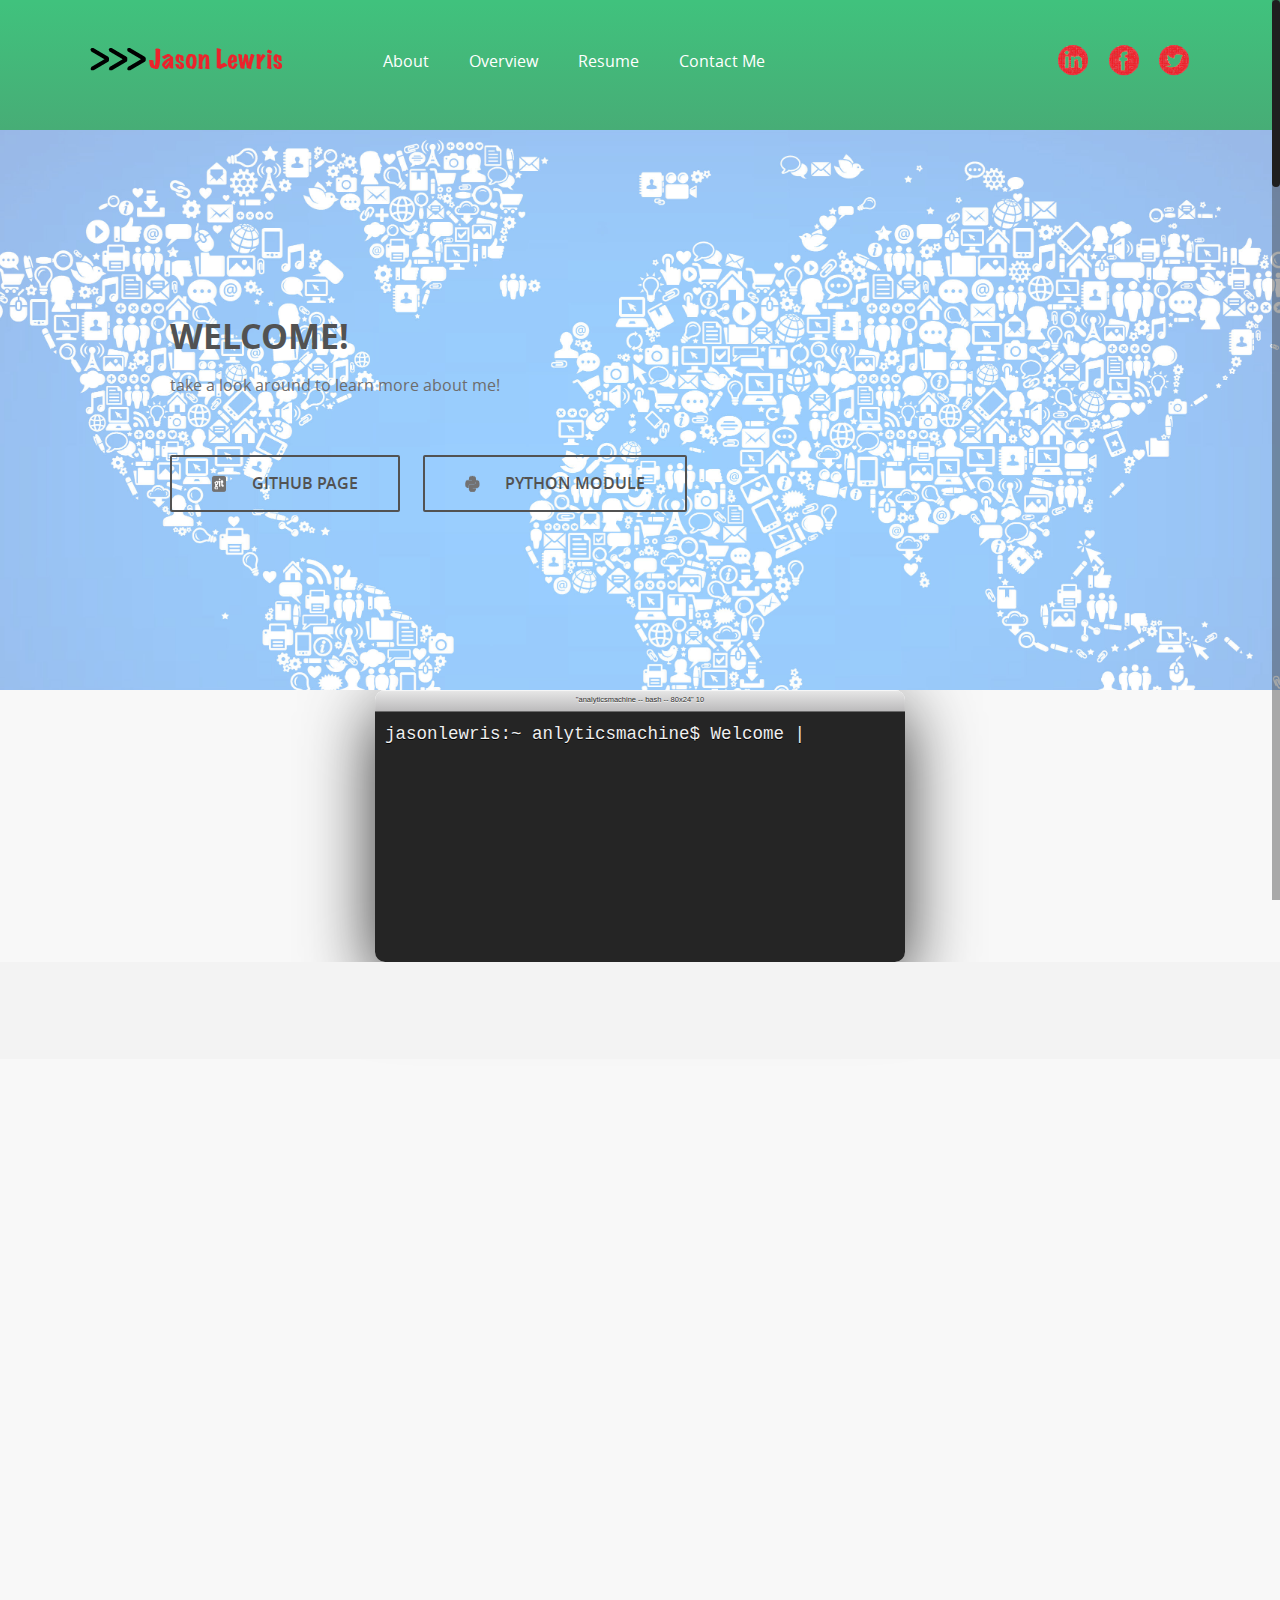
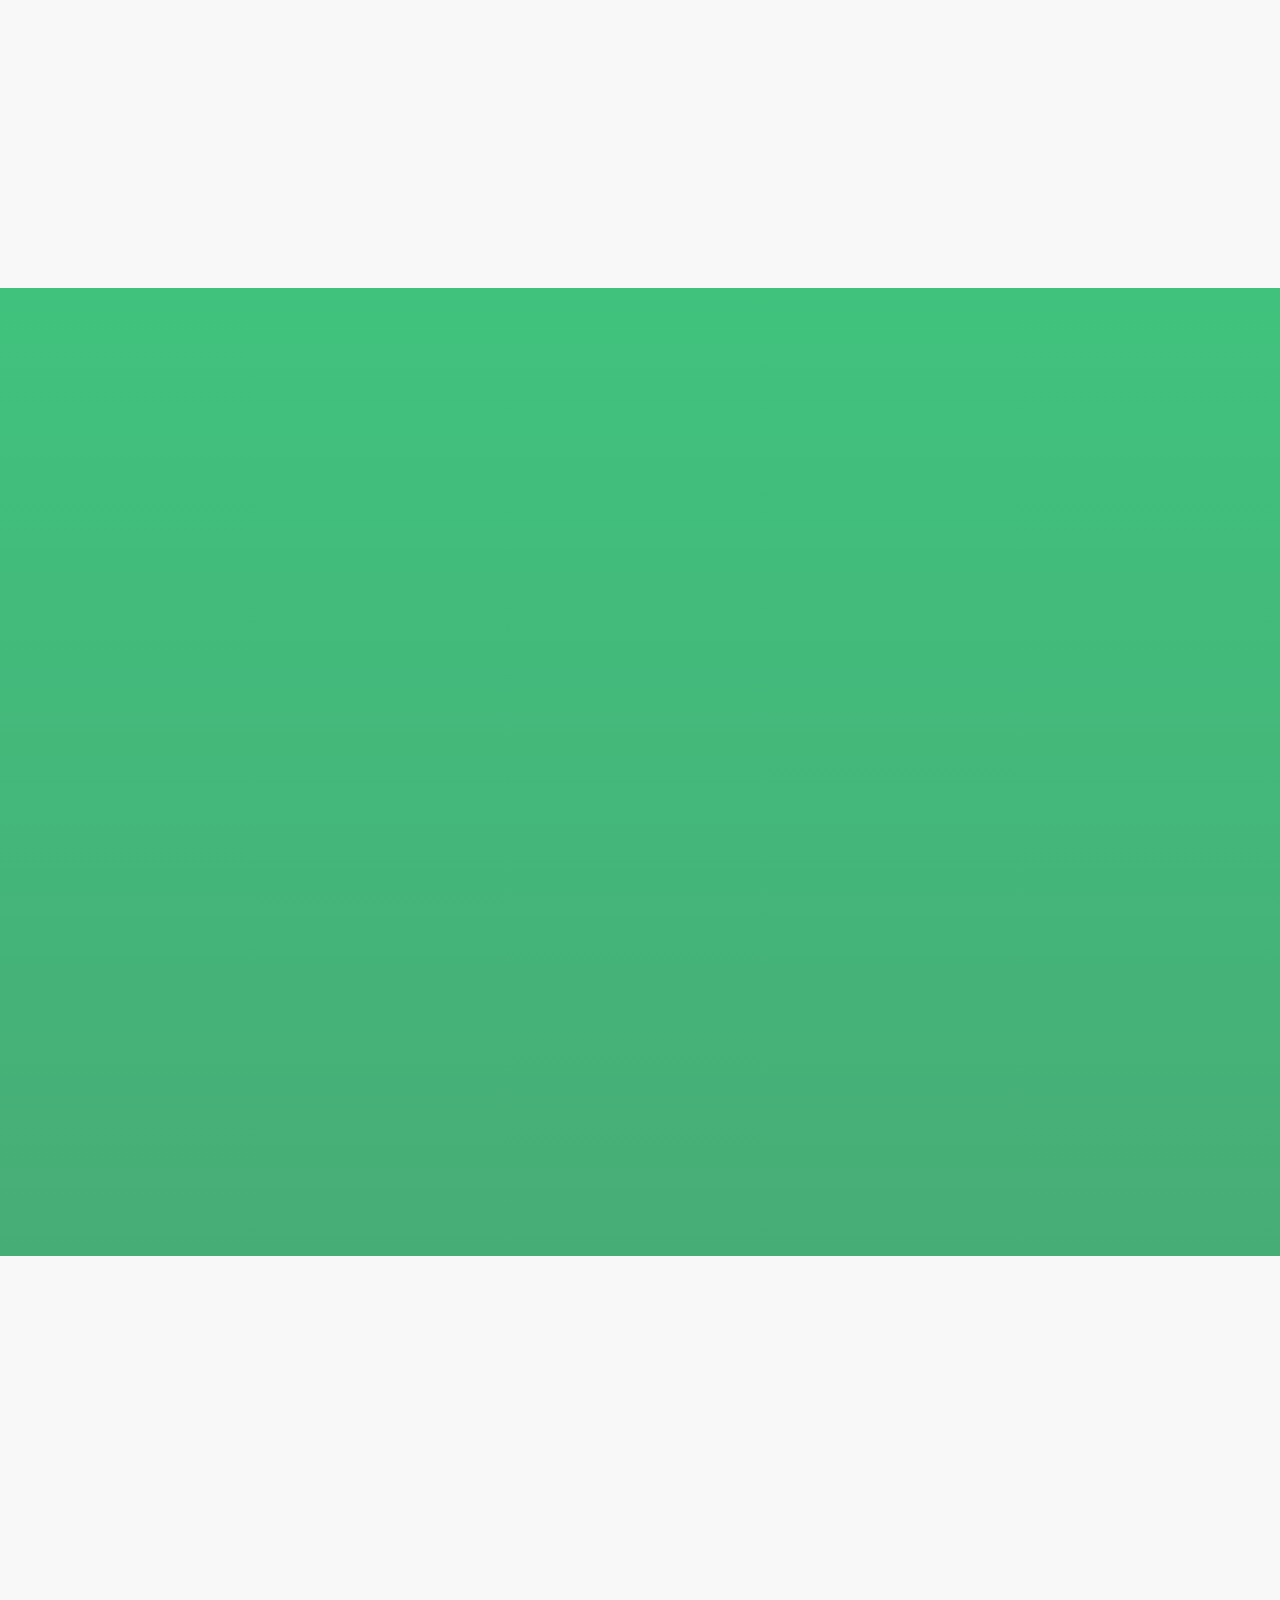
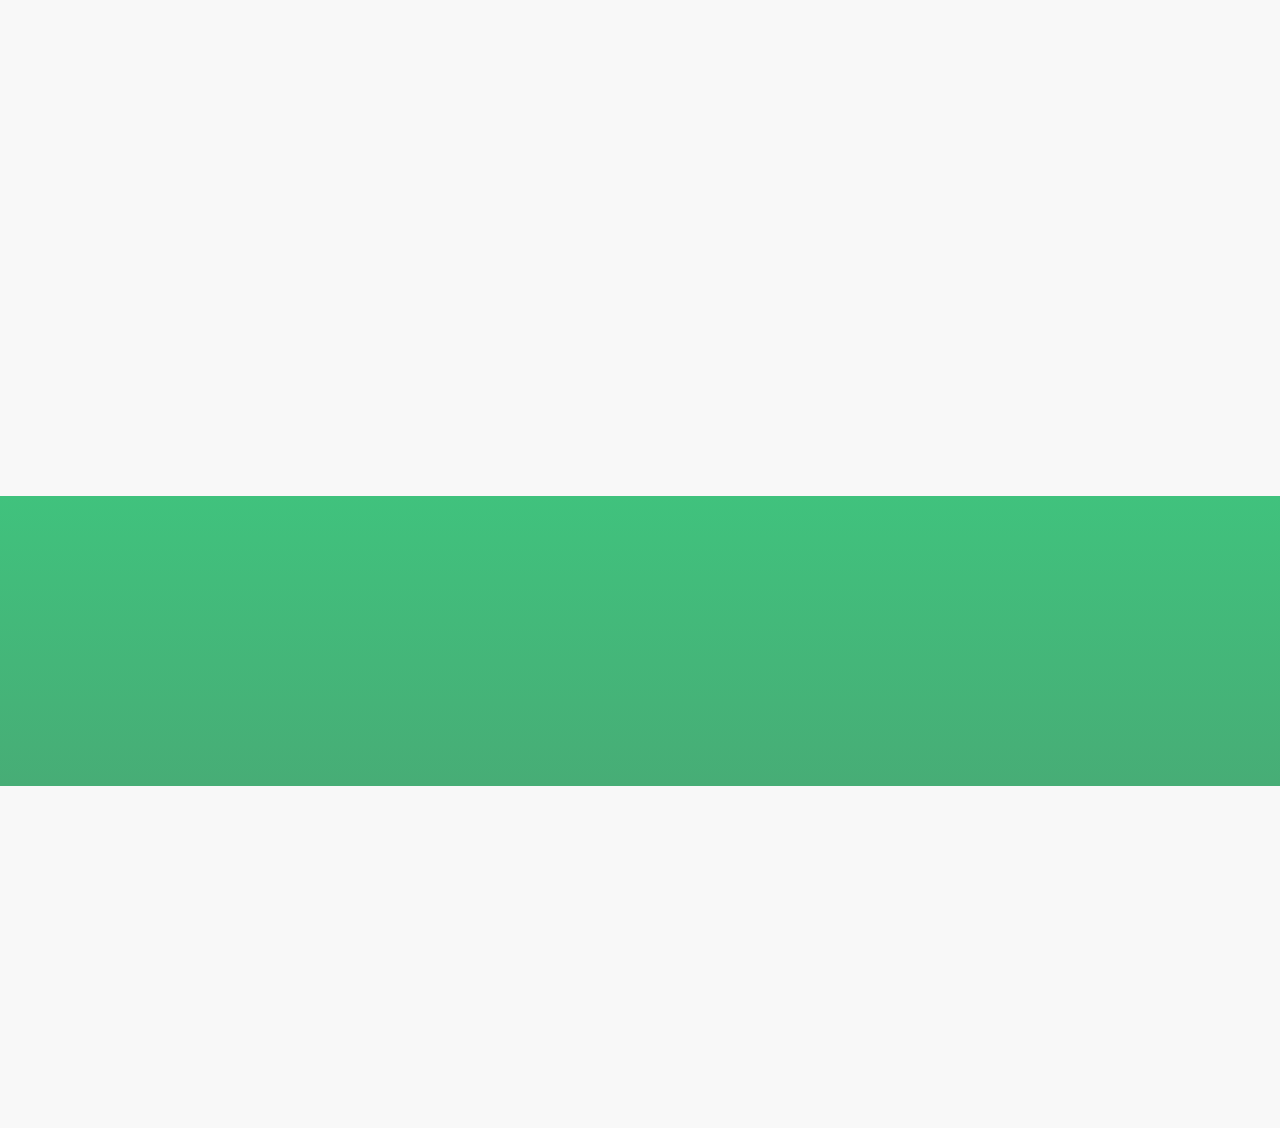
==== index.html @ 48a6af42 "update index.html" ====
<!DOCTYPE html>
<html>
<head>
	<!--  Personal website title  -->
	<title>Welcome to Jason Lewris' Personal Website</title>
	<!--  Personal website description  -->
	<meta name="description" content="This is my personal website providing more information about my interests, work experience, etc."/>
	<meta charset="utf-8">
	<meta name="author" content="Jason Lewris">
	<meta name="viewport" content="width=device-width, initial-scale=1.0, minimum-scale=1.0" />

	<link rel="stylesheet" type="text/css" href="css/bootstrap.css"/>
	<link rel="stylesheet" type="text/css" href="css/owl.transitions.css"/>
	<link rel="stylesheet" type="text/css" href="css/owl.carousel.css"/>
	<link rel="stylesheet" type="text/css" href="css/animate.css"/>
	<link rel="stylesheet" type="text/css" href="css/main.css"/>


	<script type="text/javascript" src="js/jquery.js"></script>
	<script type="text/javascript" src="js/ajaxchimp.js"></script>
	<script type="text/javascript" src="js/scrollTo.js"></script>
	<script type="text/javascript" src="js/owl.carousel.min.js"></script>
	<script type="text/javascript" src="js/wow.js"></script>
	<script type="text/javascript" src="js/parallax.js"></script>
	<script type="text/javascript" src="js/nicescroll.js"></script>
	<script type="text/javascript" src="js/main.js"></script>
	<script src="js/typed.custom.js" type="text/javascript"></script>
	<script>

		$(function(){

			$("#typed").typed({
				strings: ["Welcome to my personal website!", "My name is Jason Lewris.", "I am currently a Masters in Data Science student at the University of Virginia.",
					"I am very excited that you have decided to stop by.", "Please browse around to find out more about me.",
					"Enjoy and please do not hesitate to reach out to me with any questions at jason.lewris@gmail.com!"],
				typeSpeed: 60,
				callback: function(){
					shift();
				}
			});

		});
		function shift(){
			$(".head-wrap").addClass("shift-text");
			terminalHeight();
		}

		function terminalHeight(){
			var termHeight = $(".terminal-height");
			var value = termHeight.text();
			value = parseInt(value);
			setTimeout(function(){
				if (value > 10){
					value = value-1;
					this.txtValue = value.toString();
					termHeight.text(this.txtValue);
					self.terminalHeight();
				}
				else{
					clearTimeout();
				}
			}, 10);
		}

	</script>
	<script>
		(function(i,s,o,g,r,a,m){i['GoogleAnalyticsObject']=r;i[r]=i[r]||function(){
					(i[r].q=i[r].q||[]).push(arguments)},i[r].l=1*new Date();a=s.createElement(o),
				m=s.getElementsByTagName(o)[0];a.async=1;a.src=g;m.parentNode.insertBefore(a,m)
		})(window,document,'script','//www.google-analytics.com/analytics.js','ga');

		ga('create', 'UA-66962314-1', 'auto');
		ga('send', 'pageview');

	</script>
	<style type="text/css">
		#typed {
		}
	</style>
</head>
<div>

	<!--  Header Section  -->
	<header>
		<div class="container">
			<div class="logo pull-left animated wow fadeInLeft">
				<img src="img/mainjasonlewris.png" alt="" title="">
			</div>


			<nav class="pull-left">
				<ul class="list-unstyled">
					<li class="animated wow fadeInLeft" data-wow-delay="0s"><a href="#about">About</a></li>
					<li class="animated wow fadeInLeft" data-wow-delay=".1s"><a href="#overview">Overview</a></li>
					<li class="animated wow fadeInLeft" data-wow-delay=".2s"><a href="#resume">Resume</a></li>
					<li class="animated wow fadeInLeft" data-wow-delay=".3s"><a href="#contactme">Contact Me</a></li>
				</ul>
			</nav>

			<div class="social pull-right">
				<ul class="list-unstyled">
					<li class="animated wow fadeInRight" data-wow-delay="0s"><a href="https://www.linkedin.com/in/jasonlewris"><img src="img/linkedin_real.png" alt="" title=""></a></li>
					<li class="animated wow fadeInRight" data-wow-delay=".2s"><a href="https://www.facebook.com/lewrisjj"><img src="img/facebook_real.png" alt="" title=""></a></li>
					<li class="animated wow fadeInRight" data-wow-delay=".1s"><a href="https://twitter.com/datawrestler"><img src="img/twitter_real.png" alt="" title=""></a></li>
				</ul>
			</div>

			<span class="burger_icon">menu</span>
		</div>
	</header>
	<!--  End Header Section  -->


	<!--  Hero Section  -->
	<section class="hero" id="hero">
		<div class="container">
			<div class="caption">
				<h1 class="text-uppercase  animated wow fadeInLeft">Welcome!</h1>
				<p class="text-lowercase  animated wow fadeInLeft">Take a look around to learn more about me!</p>

				<a href="https://www.github.com/datawrestler/" class="app_store_btn text-uppercase animated wow fadeInLeft">
					<i class="github_icon"></i>
					<span>Github Page</span>
				</a>

				<a href="https://pypi.python.org/pypi/after_hours/" class="app_store_btn text-uppercase animated wow fadeInLeft">
					<i class="python_icon"></i>
					<span>Python Module</span>
				</a>
			</div>
		</div>
	</section>
	<!--  End Hero Section  -->


	<!-- Interactive Terminal Section -->
	<div class="text-editor-wrap">
		<div class="title-bar">
			<span class="title">
				"analyticsmachine -- bash -- 80x24"
				<span class="terminal-height">10</span>
			</span>
		</div>
		<div class="text-body">
			jasonlewris:~ anlyticsmachine$
			<span id="typed"></span>
			<!--<span class="typed-cursor">|</span>-->
		</div>
	</div>
	<!-- End Interactive Terminal Section -->



	<!--  Featured On Section  -->
	<section class="featured_on">
		<div class="container">
			<ul class="list-unstyled text-center clearfix">
				<li class="col-xs-6 col-sm-6 col-md-3 animated wow fadeInDown">
					<img src="img/data2.png" alt="" title="">
				</li>
				<li class="col-xs-6 col-sm-6 col-md-3 animated wow fadeInDown" data-wow-delay=".2s">
					<img src="img/rprogramming.png" alt="" title="">
				</li>
				<li class="col-xs-6 col-sm-6 col-md-3 animated wow fadeInDown" data-wow-delay=".3s">
					<img src="img/python.png" alt="" title="">
				</li>
				<li class="col-xs-6 col-sm-6 col-md-3 animated wow fadeInDown" data-wow-delay=".4s">
					<img src="img/data.png" alt="" title="">
				</li>
			</ul>
		</div>
	</section>
	<!--  End Featured On Section  -->






	<!--  About Section  -->
	<section class="about" id="about">
		<div class="container">
			<div class="row">
				<div class="col-md-6 text-center animated wow fadeInLeft">
					<div class="iphone">
						<img src="img/mainlogo.png" alt="" titl="">
					</div>
				</div>
				<div class="col-md-6 animated wow fadeInRight">
					<div class="features_list">
						<h1 class="text-uppercase">My name is Jason Lewris</h1>
						<p>I am currently a Masters in Data Science student at the University of Virginia with a great interest in open source
							communities and driving business value for organizations through the effective use of internal and external data sources. I am
						looking to make an immediate impact for an innovative technology firm by leveraging my business background with my technology
						skills to garner support and drive improvements.</p>
						<ul class="list-unstyled">
							<li class="camera_icon">
								<span>Published python developer.</span>
							</li>
							<li class="video_icon">
								<span>Machine learning enthusiast.</span>
							</li>
							<li class="eye_icon">
								<span>Open source communities.</span>
							</li>
							<li class="pic_icon">
								<span>Self starter.</span>
							</li>
							<li class="loc_icon">
								<span>Analytical mind.</span>
							</li>
							<li class="camera_icon">
								<span>Leader.</span>
							</li>
						</ul>
					</div>
				</div>
			</div>
		</div>
	</section>
	<!--  End About Section  -->






	<!--  Overview section  -->
	<section class="overview" id="overview">
		<div class="container">

			<div class="row text-center">
				<div class="col-sm-4 col-md-4 details animated wow fadeInDown" data-wow-delay="0s">
					<img src="img/f_icon1.png" alt="" title="">
					<h1 class="text-uppercase">MSDS Candidate | University of Virginia.</h1>
					<p class="text-uppercase">Currently a Masters in Data Science student at the University of Virginia looking to specialize in predictive learning algorithms/machine learning.</p>
				</div>
				<div class="col-sm-4 col-md-4 details animated wow fadeInDown" data-wow-delay=".1s">
					<img src="img/f_icon2.png" alt="" title="">
					<h1 class="text-uppercase">MBA | American University.</h1>
					<p class="text-uppercase">Obtained my Masters in Business Administration from American University, Kogod School of Business with a specialization in business analytics.</p>
				</div>
				<div class="col-sm-4 col-md-4 details animated wow fadeInDown" data-wow-delay=".2s">
					<img src="img/f_icon3.png" alt="" title="">
					<h1 class="text-uppercase">Founder/Owner.</h1>
					<p class="text-uppercase">Founded online e-commerce store utilizing analytics to shape purchasing behaviors, generated over $60,000 in revenue within 12 months all the while
						maintaining 100% customer satisfaction score on over 400 unique transactions.</p>
				</div>
				<div class="col-sm-4 col-md-4 details animated wow fadeInDown" data-wow-delay="0s">
					<img src="img/f_icon4.png" alt="" title="">
					<h1 class="text-uppercase">Python Developer.</h1>
					<p class="text-uppercase">Designed, built, and implemented python module after_hours to scrape pre/after hours stock prices for given symbol. Have professional work experience
					designing and building intelligent automated web scrapers. Data was formatted to be consumed by enterprise database for front end client applications.</p>
				</div>
				<div class="col-sm-4 col-md-4 details animated wow fadeInDown" data-wow-delay=".1s">
					<img src="img/f_icon5.png" alt="" title="">
					<h1 class="text-uppercase">Branch Manager.</h1>
					<p class="text-uppercase">Approximately 3 years of professional work experience managing a high impact team of over 10 employees.</p>
				</div>
				<div class="col-sm-4 col-md-4 details animated wow fadeInDown" data-wow-delay=".2s">
					<img src="img/f_icon6.png" alt="" title="">
					<h1 class="text-uppercase">Technology Enthusiast.</h1>
					<p class="text-uppercase">Passionate technology enthusiast, building computers from scratch since I was 12 years old to building intelligent systems in various programming languages.</p>
				</div>
			</div>

		</div>
	</section>
	<!--  End Overview section  -->

	<!-- Resume-->
	<section class="resume animated wow fadeIn" id="resume" data-wow-duration="2s">
			<div id="resume">
				<h1>My Resume</h1>
			<object data="./documents/jason_lewris_resume.pdf" type="application/pdf" width="100%" height="100%">
				<p>It appears you may not have the PDF plugin for this browser. This is not a problem in the slightest, the last thing we need is for you to not be able to access
				my resume! Therefore you can download the resume directly <a href="./documents/jason_lewris_resume.pdf">click here to
					download the PDF file.</a></p>
			</object>
			</div>
			</div>
	</section>
	<!--  Resume-->

<!--  Contact Me Section  -->
	<section class="sub_box" id="contactme" data-wow-duration="2s">
		<p class="cta_text animated wow fadeInDown">Please don't hesitate to contact me:
			<a href="mailto:jason.lewris@gmail.com?Subject=Hello%20Jason!"
			target="_top">Send Mail Now</a>
		</p>
	</section>
	<!--  End Contact Me Section -->

	<!--  Footer Section  -->
	<footer>
		<ul class="list-unstyled list-inline app_platform">
			<li class="animated wow fadeInDown" data-wow-delay="0s">
				<a href=""><img src="img/android_icon.png" alt="" title=""></a>
			</li>
			<li class="animated wow fadeInDown" data-wow-delay=".1s">
				<a href=""><img src="img/ios_icon.png" alt="" title=""></a>
			</li>
			<li class="animated wow fadeInDown" data-wow-delay=".2s">
				<a href=""><img src="img/windows_icon.png" alt="" title=""></a>
			</li>
		</ul>
		<p class="copyright animated wow fadeIn" data-wow-duration="2s">© 2015 <a href="http://pixelhint.com" target="_blank"><strong>Jason Lewris</strong></a>. Stay in touch!</p>
	</footer>
	<!--  End Footer Section  -->


</body>
</html>
---- css/main.css ----
/*


    Template Name   : Capture
    Template Author : pixelhint.com
    Author Email    : contact@pixelhint.com
    License         : pixelhint.com/license
    
    
    *****************************************
    
    
    - Header
    - Hero section
    - Featured on seaction
    - About section
    - App features section
    - Testimonials section
    - Subscription section
    - Footer
    - Responsive CSS
    

*/







/*		Fonts		*/
@font-face {
    font-family: 'open_regular';
    src: url('../fonts/opensans-regular.eot');
    src: url('../fonts/opensans-regular.eot?#iefix') format('embedded-opentype'),
         url('../fonts/opensans-regular.woff') format('woff'),
         url('../fonts/opensans-regular.ttf') format('truetype'),
         url('../fonts/opensans-regular.svg#LatoRegular') format('svg');
    font-weight: normal;
    font-style: normal;

}


@font-face {
    font-family: 'open_bold';
    src: url('../fonts/opensans-bold.eot');
    src: url('../fonts/opensans-bold.eot?#iefix') format('embedded-opentype'),
         url('../fonts/opensans-bold.woff') format('woff'),
         url('../fonts/opensans-bold.ttf') format('truetype'),
         url('../fonts/opensans-bold.svg#LatoRegular') format('svg');
    font-weight: normal;
    font-style: normal;

}


@font-face {
    font-family: 'open_semibold';
    src: url('../fonts/opensans-semibold.eot');
    src: url('../fonts/opensans-semibold.eot?#iefix') format('embedded-opentype'),
         url('../fonts/opensans-semibold.woff') format('woff'),
         url('../fonts/opensans-semibold.ttf') format('truetype'),
         url('../fonts/opensans-semibold.svg#open_sanssemibold') format('svg');
    font-weight: normal;
    font-style: normal;

}









/*		General CSS		*/
body{
	background: #faf9f9;
	padding: 0px;
	margin: 0px;
}

a:focus{
	color: #fff!important;
	text-decoration: none!important;
}

.container{
	max-width: 1130px;
}










/*		Header 		*/

header{
	position: relative;
	display: block;
	width: 100%;
	height: 130px;
	z-index: 99;
	background-color: #41c17d;
	background-image: -moz-linear-gradient(bottom, #47ad76 0%, #47ad76 0.27%, #40c27d 99.46%, #40c27d 100%);
	background-image: -o-linear-gradient(bottom, #47ad76 0%, #47ad76 0.27%, #40c27d 99.46%, #40c27d 100%);
	background-image: -webkit-linear-gradient(bottom, #47ad76 0%, #47ad76 0.27%, #40c27d 99.46%, #40c27d 100%);
	background-image: linear-gradient(bottom, #47ad76 0%, #47ad76 0.27%, #40c27d 99.46%, #40c27d 100%);
}

header .logo{
	display: table-cell;
	margin: 45px 100px 0 0;
}

header .burger_icon{
	display: none;
	float: right;
	background: #ffffff;
	padding: 5px 10px;
	text-transform: uppercase;

	color: #43b779;
	font-family: "open_regular", Helvetica, Arial, sans-serif;
	font-size: 14px;

	-moz-border-radius: 2px;
	-webkit-border-radius: 2px;
	border-radius: 2px;

	margin: 45px 10px 0 0;
}

header .burger_icon:hover{
	cursor: pointer;
}

header .burger_icon.active{
	background: #359663;
	color: #ffffff;
}

header nav{
	margin-top: 50px;
	display: table-cell;
}

header nav li{
	float: left;
	margin-left: 40px;
}

header nav li:first-child{
	margin: 0;
}

header nav li a{
	color: #fff;
	font-family: "open_regular", Helvetica, Arial, sans-serif;
	font-size: 16px;

	transition: all .2s linear;
	-o-transition: all .2s linear;
	-moz-transition: all .2s linear;
	-webkit-transition: all .2s linear;
}

header nav li a:hover,
header nav li a:focus{
	text-decoration: none;
	color: #B7EFD1!important;
}

header .social{
	display: table-cell;
	margin-top: 45px;
}

header .social li{
	float: left;
	margin-left: 20px;
}

header .social li:first-child{
	margin: 0;
}










/*		Hero section 		*/

.hero{
	display: block;
	position: relative;
	width: 100%;
	height: 560px;
	background: url('../img/hero.jpg') no-repeat fixed center center;	
	background-size: cover;
}

.hero .caption{
	position: absolute;
	max-width: 550px;
	margin-left: 80px;
	top: 50%;
	transform:translate(0,-50%);
	-webkit-transform:translate(0,-50%);
	-moz-transform:translate(0,-50%);
	-o-transform:translate(0,-50%);
}

.hero .caption h1{
	color: #525252;
	font-family: "open_bold", Helvetica, Arial, sans-serif;
	font-size: 34px;
	font-weight: bold;
	word-break: break-word;
}

.hero .caption p{
	color: #6d6c6c;
	font-family: "open_regular", Helvetica, Arial, sans-serif;
	font-size: 16px;
	line-height: 30px;
	margin: 15px 0 35px 0;
}

#slider .caption p{
	margin: 0;
}

a.app_store_btn{
	display: inline-block;
	text-decoration: none;
	padding: 15px 40px;
	border: 2px solid #525252;
	-moz-border-radius: 2px;
	-webkit-border-radius: 2px;
	border-radius: 2px;
	margin: 20px 20px 10px 0;

	color: #525252;
	font-family: "open_semibold", Helvetica, Arial, sans-serif;
	font-size: 16px;
}

.play_icon,
.python_icon,
.github_icon{
	display: inline-block;
	width: 16px;
	height: 16px;
	vertical-align: middle;
	margin-right: 20px;
	margin-bottom: 3px;
}

.play_icon{
	background: url('../img/play.png') no-repeat;
}

.github_icon{
	background: url('../img/gitstatic.png') no-repeat;
}

.python_icon{
	background: url('../img/pythonstatic.png') no-repeat;
}


a.app_store_btn:hover,
a.app_store_btn:focus{
	border-color: #41c27d;
	color: #41c27d!important;
}

a.app_store_btn:hover .play_icon{
	background: url('../img/play_hover.png') no-repeat;
}

a.app_store_btn:hover .github_icon{
	background: url('../img/git_hover.png') no-repeat;
}

a.app_store_btn:hover .python_icon{
	background: url('../img/python_hover.png') no-repeat;
}

a.app_link{
	text-transform: lowercase;
	letter-spacing: .5px;
	color: #636363;
	font-family: "open_regular", Helvetica, Arial, sans-serif;
	font-size: 16px;
}

a.app_link:hover,
a.app_link:focus{
	text-decoration: none;
	color: #41c27d!important;
}

a.app_store_btn,
.play_icon,
.github_icon,
.android_icon,
a.app_link{
	transition: all .2s linear;
	-o-transition: all .2s linear;
	-moz-transition: all .2s linear;
	-webkit-transition: all .2s linear;
}


.about_video{
    position: fixed;
    top: 0;
    left: 0;
    width: 100%;
    height: 100%;
    z-index: 9999;
    background: rgba(0, 0, 0, .8);
    display: none;
}

.about_video iframe{
    width: 100%;
    height: 100%;
    z-index: 9999;
}

.close_video{
    text-decoration: none;
    position: absolute;
    width: 38px;
    height: 38px;
    top: 50px;
    right: 50px;
    background: url('../img/close_video.png') no-repeat;
    z-index: 9999;
}











/*		Featured on section 		*/

.featured_on{
	width: 100%;
	padding: 25px 0;
	background: #f3f3f3;
}

.featured_on ul{
	margin: 0;
}

.featured_on li{
	position: relative;
	height: 100%;
}

.featured_on li:first-child{
	margin-left: 0;
}










/*		About section 		*/

.about{
	padding: 100px 0;
}

.about .iphone{
	max-width: 339px;
	position: relative;
	display: inline-block;
	text-align: center;
}

.about .iphone img{
	width: 100%;
	height: auto;
}

.about .features_list{
	margin-left: 50px;
}

.about .features_list h1{
	color: #525151;
	font-family: "open_bold", Helvetica, Arial, sans-serif;
	font-size: 34px;
	font-weight: bold;
	line-height: 46px;
	margin: 0 0 20px 0;
	word-break: break-word;
}

.about .features_list p{
	color: #767272;
	font-family: "open_regular", Helvetica, Arial, sans-serif;
	font-size: 16px;
	margin-bottom: 45px;
	line-height: 32px;
}

.about .features_list ul{
	margin-bottom: 30px;
}

.about .features_list ul li{
	display: block;
	position: relative;
	color: #6c6c6c;
	font-family: "open_semibold", Helvetica, Arial, sans-serif;
	font-size: 16px;
	line-height: 44px;
	text-indent: 25px;

	transition: all .2s linear;
	-o-transition: all .2s linear;
	-moz-transition: all .2s linear;
	-webkit-transition: all .2s linear;
}

.about .features_list ul li.camera_icon{	
	background: url('../img/icon1.png') no-repeat;
	background-position: 0 15px; 
}

.about .features_list ul li.video_icon{	
	background: url('../img/icon2.png') no-repeat;
	background-position: 0 15px; 
}

.about .features_list ul li.eye_icon{	
	background: url('../img/icon3.png') no-repeat;
	background-position: 0 14px; 
}

.about .features_list ul li.pic_icon{	
	background: url('../img/icon4.png') no-repeat;
	background-position: 0 14px; 
}

.about .features_list ul li.loc_icon{	
	background: url('../img/icon5.png') no-repeat;
	background-position: 3px 13px; 
}

.about .features_list ul li span{
	display: inline-block;
}










/*		Overview 		*/

.overview{
	width: 100%;
	padding: 100px 0 20px 0;
	background-color: #41c17d;
	background-image: -moz-linear-gradient(bottom, #47ad76 0%, #47ad76 0.27%, #40c27d 99.46%, #40c27d 100%);
	background-image: -o-linear-gradient(bottom, #47ad76 0%, #47ad76 0.27%, #40c27d 99.46%, #40c27d 100%);
	background-image: -webkit-linear-gradient(bottom, #47ad76 0%, #47ad76 0.27%, #40c27d 99.46%, #40c27d 100%);
	background-image: linear-gradient(bottom, #47ad76 0%, #47ad76 0.27%, #40c27d 99.46%, #40c27d 100%);
}

.overview h1{
	color: #fff;
	font-family: "open_semibold", Helvetica, Arial, sans-serif;
	font-size: 20px;
	margin: 50px 0 0 0;
	word-break: break-word;
}

.overview p{
	color: #e0f7eb;
	font-family: "open_regular", Helvetica, Arial, sans-serif;
	font-size: 16px;
	margin: 30px 0 0 0;
	line-height: 28px;
}

.overview .details{
	margin-bottom: 80px;
}

/*		Resume section 		*/

.resume {
	width: 100%;
	height: 800px;
	margin: 2em auto;
	border: 10px solid #f8f8f8;
}
.resume h1{
	color: #525151;
	font-family: "open_bold", Helvetica, Arial, sans-serif;
	font-size: 34px;
	font-weight: bold;
	text-align: center;
	line-height: 46px;
}
.resume p{
	padding: 1em;
}
.resume object {
	width: 100%;
	height: 700px;
	display: block;
	border: solid 2px #f8f8f8;
}

.testimonials{
	padding: 100px 0;
}

.testimonials .testimonials_list{
	max-width: 820px;
	margin: 0 auto;
}

.testimonials .testimonials_list blockquote{
	border: 0;
	padding: 0;
	margin: 0;
}

.testimonials .testimonials_list blockquote p{
	color: #757171;
	font-family: "open_regular", Helvetica, Arial, sans-serif;
	font-size: 18px;
	margin-bottom: 50px;
	line-height: 36px;
}

.testimonials .testimonials_list blockquote footer:before,
.testimonials .testimonials_list blockquote footer:after{
	content: none;
}

.testimonials .testimonials_list blockquote .author,
.testimonials .testimonials_list blockquote .job{
	display: block;
}

.testimonials .testimonials_list blockquote .author{
	color: #4b4848;
	font-family: "open_semibold", Helvetica, Arial, sans-serif;
	font-size: 16px;
	margin-bottom: 10px; 
}

.testimonials .testimonials_list blockquote .job{
	color: #6e6d6d;
	font-family: "open_regular", Helvetica, Arial, sans-serif;
	font-size: 14px;
}

.#tslider{
	text-align: center!important;
	position: relative!important;
}

#tslider .owl-controls{
	display: block;
	width: 100%;
	text-align: center;
	margin-top: 40px;
	padding: 0;
}

#tslider .owl-controls .owl-prev,
#tslider .owl-controls .owl-next{
	display: inline-block;
	width: 32px;
	height: 32px;
	background: url('../img/nav_arrow.png') no-repeat;
	text-indent: -200px;
	overflow: hidden;

	transition: all .2s linear;
	-o-transition: all .2s linear;
	-moz-transition: all .2s linear;
	-webkit-transition: all .2s linear;
}

#tslider .owl-controls .owl-prev{
	background-position: 0 0;
}
#tslider .owl-controls .owl-next{
	background-position: -33px 0;
	margin-left: 40px;
}

#tslider .owl-controls .owl-prev:hover,
#tslider .owl-controls .owl-next:hover{
	cursor: pointer;
	background: url('../img/nav_arrow_hover.png') no-repeat;
}

#tslider .owl-controls .owl-prev:hover{
	background-position: 0 0;
}
#tslider .owl-controls .owl-next:hover{
	background-position: -33px 0;
}










/*		Subscription section 		*/

.sub_box{
	width: 100%;
	padding: 100px 0;
	text-align: center;
	background-image: -moz-linear-gradient(bottom, #47ad76 0%, #47ad76 0.27%, #40c27d 99.46%, #40c27d 100%);
	background-image: -o-linear-gradient(bottom, #47ad76 0%, #47ad76 0.27%, #40c27d 99.46%, #40c27d 100%);
	background-image: -webkit-linear-gradient(bottom, #47ad76 0%, #47ad76 0.27%, #40c27d 99.46%, #40c27d 100%);
	background-image: linear-gradient(bottom, #47ad76 0%, #47ad76 0.27%, #40c27d 99.46%, #40c27d 100%);
}

.sub_box .cta_text{
	color: #fff;
	font-family: "open_regular", Helvetica, Arial, sans-serif;
	font-size: 20px;
	margin-bottom: 50px;
}

.sub_box #mc-email{
	width: 300px;
	height: 50px;
	padding: 0 20px;
	background-color: #fff;
	border: 0;
	outline: none;
	margin-right: -4px;
	color: #41c17d;
	font-family: "open_regular", Helvetica, Arial, sans-serif;
	font-size: 14px;

	border-top-left-radius: 2px;
	-o-border-top-left-radius: 2px;
	-moz-border-top-left-radius: 2px;
	-webkit-border-top-left-radius: 2px;

	border-bottom-left-radius: 2px;
	-o-border-bottom-left-radius: 2px;
	-moz-border-bottom-left-radius: 2px;
	-webkit-border-bottom-left-radius: 2px;

	
}

.sub_box #mc_submit{
	width: 60px;
	height: 50px;

	border-top-right-radius: 2px;
	-o-border-top-right-radius: 2px;
	-moz-border-top-right-radius: 2px;
	-webkit-border-top-right-radius: 2px;

	border-bottom-right-radius: 2px;
	-o-border-bottom-right-radius: 2px;
	-moz-border-bottom-right-radius: 2px;
	-webkit-border-bottom-right-radius: 2px;

	background-color: #fff;
	border: 0;
	outline: none;
	margin-right: -4px;
	text-align: center;
}

.sub_box #mc_submit i{
	display: inline-block;
	width: 20px;
	height: 14px;
	vertical-align: middle;
}

#mc_submit i.icon{
	background: url('../img/sub_icon.png') no-repeat;
}

#mc_submit i.loading{
	background: url('../img/loading.gif') no-repeat;
}

.sub_box .message{
	display: block;
	text-align: center;
	color: #fff;
	font-family: "open_regular", Helvetica, Arial, sans-serif;
	font-size: 13px;
	text-transform: lowercase;
	margin-top: 20px;
}

.sub_box #error_msg,
.sub_box #success_msg{
	display: none;
}










/*		Footer 		*/

footer{
	padding: 100px 0;
	text-align: center;
}

footer .app_platform li{
	margin: 0 0 0 60px;
}

footer .app_platform li:first-child{
	margin: 0;
}

footer .copyright{
	margin-top: 60px;
	color: #757171;
	font-family: "open_regular", Helvetica, Arial, sans-serif;
	font-size: 12px;
	letter-spacing: .5px;
}

footer .copyright a{
	color: #565555;
}









/*		Responsive CSS 		*/

@media (max-width: 360px) {
	.featured_on li{
		display: block;
		width: 100%;
	}
}

@media (max-width: 767px) {


	/*		Header 		*/
	header .logo{
		margin-right: 0;
	}

	header .burger_icon{
		display: block;
	}

	header nav{
		width: 100%;
		float: none;
		background: #47ad76;
		position: absolute;
		margin-top: 130px;
		left: 0;
		display: none;
	}

	header nav.show{
		display: block;
	}


	header nav li{
		display: block;
		width: 100%;
		margin: 0;
		text-align: center;
	}

	header nav li a{
		display: block;
		width: 100%;	
		padding: 20px 0;
		border-bottom: 1px solid #389965;
	}

	header nav li:first-child a{
		border-top: 1px solid #389965;
	}

	header .social{
		display: none;
	}

	header .social li{
		margin-left: 10px;
	}






	/*		Hero section 		*/
	.hero .caption{
		margin-left: 0;
	}

	.app_store_btn{
		display: block;
		width: 90%;
		padding-left: 0;
		padding-right: 0;
		text-align: center;
	}





	/*		Featured on section		*/
	.featured_on{
		padding: 25px 0 5px 0!important;
	}

	.featured_on ul li{
		margin-bottom: 25px!important;
	}






	/*		About Section 		*/
	.about .features_list {
		text-align: center;
		margin: 0;
	}

	.about .features_list ul li{
		text-indent: 0;
		background: transparent!important;
		margin-bottom: 20px;
	}

	.about .features_list ul li:last-child{
		margin: 0;
	}

	a.app_link{
		display: block;
		margin-top: 20px;
	}






	/*		Subscription section 		*/
	.sub_box #mc-email,
	.sub_box #mc_submit{
		display: block;
		width: 90%;
		margin: 0 auto;
		text-align: center;
	}

	.sub_box #mc_submit{
		margin-top: 20px;
	}
}

@import url(http://fonts.googleapis.com/css?family=Ubuntu:400,500);
* {
	padding: 0;
	margin: 0; }

body {
	font-family: "Ubuntu", sans-serif;
	font-size: 100%;
	background: #f8f8f8; }

a {
	text-decoration: none;
	color: #666; }
a:hover {
	color: #999; }

p {
	line-height: 2em;
	margin: 0 0 20px; }

.wrap {
	max-width: 700px;
	margin: auto; }

.header {
	width: 100%;
	min-height: 450px;
	margin: 0 auto 30px;
	padding: 10px 0;
	background: url(../img/header-bg.jpg) top center no-repeat fixed;
	background-size: 100%; }
@media screen and (max-width: 1500px) {
	.header {
		background-size: auto; } }
.header .h1 {
	margin: 10px 0 20px;
	font-size: 2.5em;
	text-align: center;
	color: #fff;
	text-shadow: #000 0px 2px 4px; }

.head-wrap {
	margin: 30px auto 30px;
	-webkit-transition: all 0.5s ease-out;
	-moz-transition: all 0.5s ease-out;
	-ms-transition: all 0.5s ease-out;
	-o-transition: all 0.5s ease-out;
	transition: all 0.5s ease-out;
	text-align: center; }

.tagline {
	display: block;
	padding: 20px 0 0;
	opacity: 0;
	color: #fff;
	font-weight: 600;
	text-shadow: #000 0px 1px 3px;
	-webkit-transition: all 0.5s ease-out;
	-moz-transition: all 0.5s ease-out;
	-ms-transition: all 0.5s ease-out;
	-o-transition: all 0.5s ease-out;
	transition: all 0.5s ease-out; }

.shift-text {
	margin: 80px auto 110px; }
.shift-text .text-body {
	height: 120px; }
.shift-text .tagline {
	opacity: 0.9; }

/* text editor styles */
.text-editor-wrap {
	display: block;
	margin: auto;
	max-width: 530px;
	border-radius: 10px;
	box-shadow: rgba(0, 0, 0, 0.8) 0px 20px 70px;
	clear: both;
	overflow: hidden;
	-webkit-transition: all 0.5s ease-out;
	-moz-transition: all 0.5s ease-out;
	-ms-transition: all 0.5s ease-out;
	-o-transition: all 0.5s ease-out;
	transition: all 0.5s ease-out; }

.title-bar {
	padding: 5px 0;
	font-family: "Lucida Grande", sans-serif;
	font-size: 0.75em;
	text-align: center;
	text-shadow: rgba(255, 255, 255, 0.8) 0px 1px 0px;
	background-color: #f8f8f8;
	background-image: -webkit-linear-gradient(top, #e8e8e8, #bcbbbc);
	background-image: -moz-linear-gradient(top, #e8e8e8, #bcbbbc);
	background-image: linear-gradient(top, #e8e8e8, #bcbbbc);
	box-shadow: inset rgba(255, 255, 255, 0.7) 0px 1px 1px;
	border-bottom: #6a6a6a 1px solid; }

.text-body {
	height: 250px;
	background-color: rgba(0, 0, 0, 0.85);
	padding: 10px;
	color: #f0f0f0;
	text-shadow: #000 0px 1px 0px;
	font-family: "Consolas", "Courier New", "Courier";
	font-size: 1.75em;
	line-height: 1.40em;
	font-weight: 500;
	text-align: left;
	overflow: hidden;
	-webkit-transition: all 0.5s ease-out;
	-moz-transition: all 0.5s ease-out;
	-ms-transition: all 0.5s ease-out;
	-o-transition: all 0.5s ease-out;
	transition: all 0.5s ease-out; }

.h2 {
	margin: 10px 0; }

.note {
	text-align: center; }

.inline-code {
	padding: 2px 5px;
	background: #fff;
	border: #CCC 1px solid;
	border-radius: 4px; }

hr {
	margin: 20px 0;
	border: 0;
	border-bottom: #fff 1px solid;
	border-top: #f0f0f0 1px solid; }

pre {
	margin: 0 auto 20px;
	padding: 20px;
	color: #444;
	font-family: "Consolas", "Courier New", "Courier";
	font-weight: 500;
	background: #fff;
	border: #EEE 1px solid;
	border-radius: 10px;
	overflow: auto; }

.typed-cursor {
	opacity: 1;
	font-weight: 100;
	-webkit-animation: blink 0.7s infinite;
	-moz-animation: blink 0.7s infinite;
	-ms-animation: blink 0.7s infinite;
	-o-animation: blink 0.7s infinite;
	animation: blink 0.7s infinite; }

@-keyframes blink {
0% {
	opacity: 1; }

50% {
	opacity: 0; }

100% {
	opacity: 1; } }
@-webkit-keyframes blink {
	0% {
		opacity: 1; }

	50% {
		opacity: 0; }

	100% {
		opacity: 1; } }
@-moz-keyframes blink {
	0% {
		opacity: 1; }

	50% {
		opacity: 0; }

	100% {
		opacity: 1; } }
@-ms-keyframes blink {
	0% {
		opacity: 1; }

	50% {
		opacity: 0; }

	100% {
		opacity: 1; } }
@-o-keyframes blink {
	0% {
		opacity: 1; }

	50% {
		opacity: 0; }

	100% {
		opacity: 1; } }
.btn-wrap {
	display: block;
	margin: 0 auto 1em;
	clear: both;
	text-align: center; }

.btn {
	display: inline-block;
	position: relative;
	margin: 0 10px 5px;
	text-align: left;
	vertical-align: top; }
@media screen and (max-width: 500px) {
	.btn {
		display: block; } }
.btn > a {
	display: block;
	position: relative;
	padding: 0.8em 1.75em 0.7em;
	color: #fff;
	text-shadow: rgba(0, 0, 0, 0.3) 0px -1px 0px;
	font-size: 1.5em;
	font-weight: 400;
	line-height: 1em;
	text-align: center;
	background-color: #3479b4;
	border-radius: 4px;
	z-index: 0;
	-webkit-transition: all 0.1s ease-in-out;
	-moz-transition: all 0.1s ease-in-out;
	-ms-transition: all 0.1s ease-in-out;
	-o-transition: all 0.1s ease-in-out;
	transition: all 0.1s ease-in-out; }
.btn > a:hover {
	background-color: #4f92cc; }
.btn p {
	line-height: 1em; }
.btn p a {
	color: #333; }
.btn p a:hover {
	color: #CCC; }
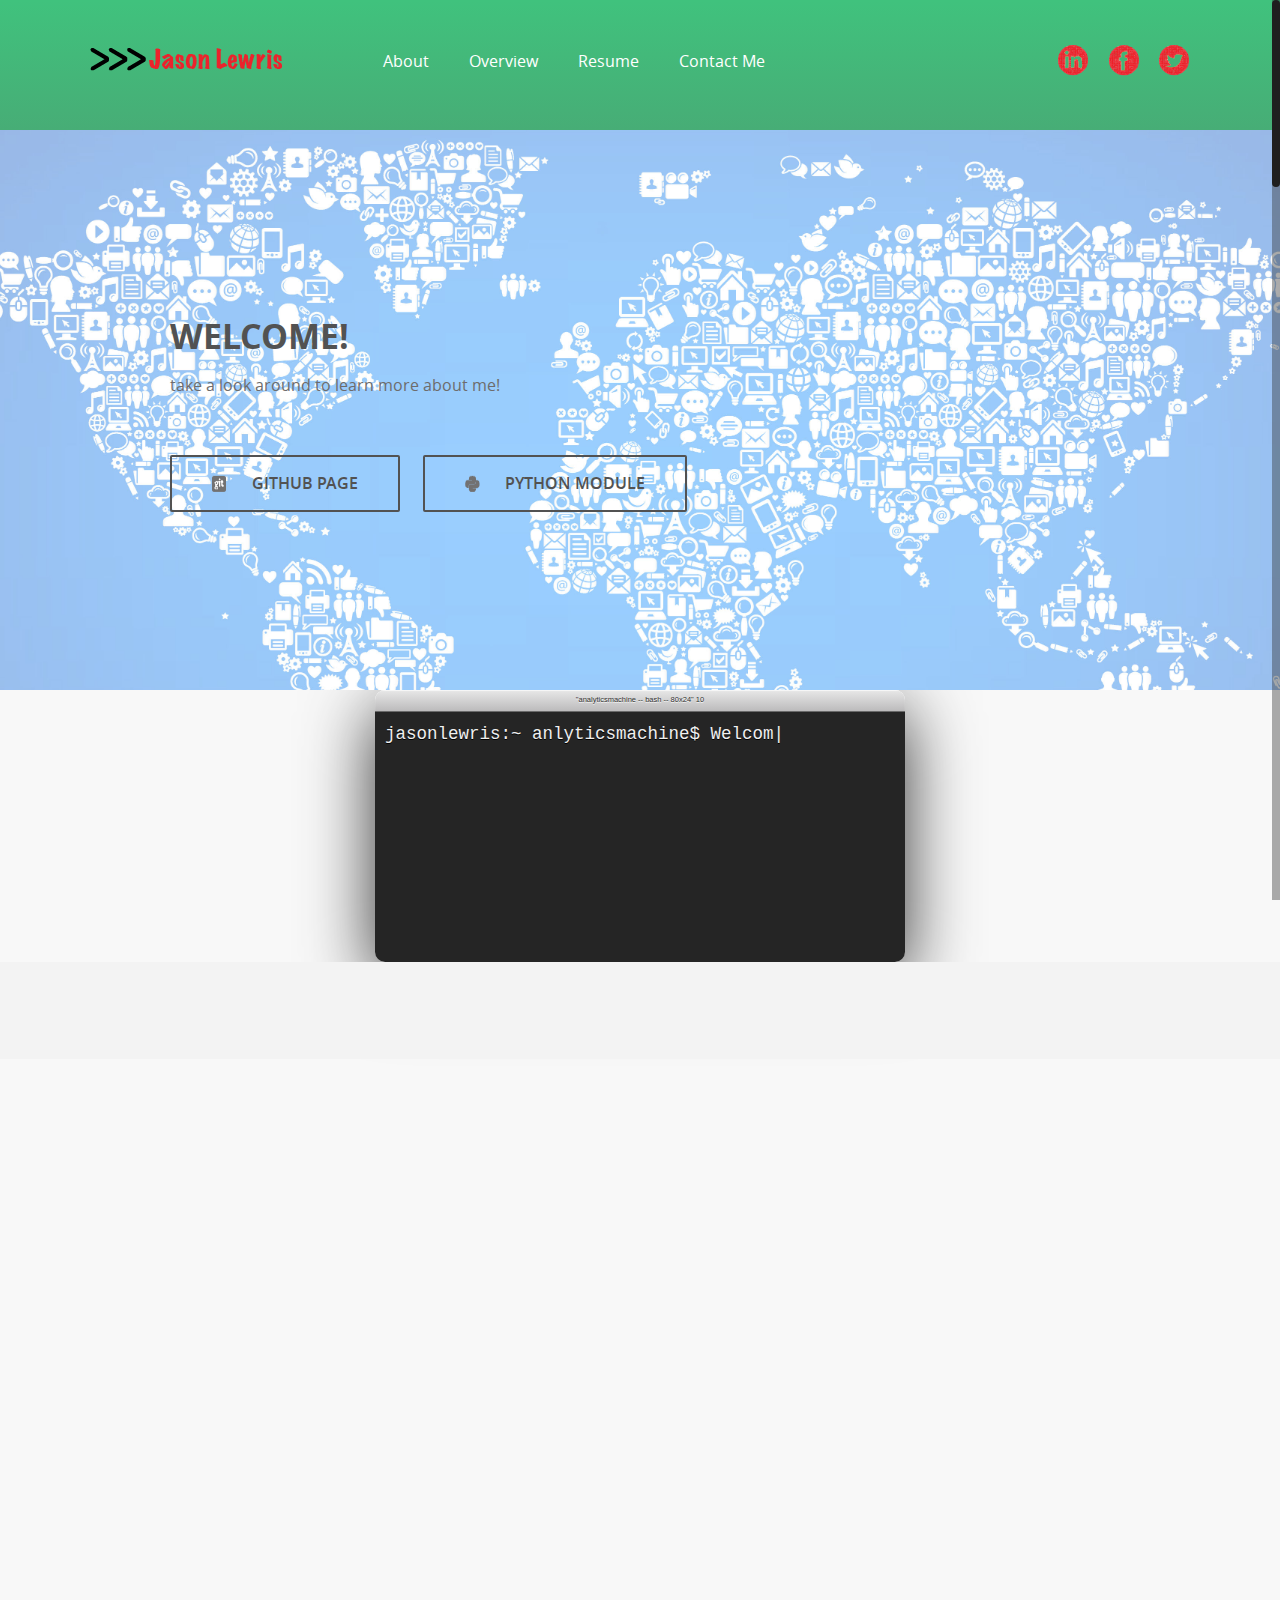
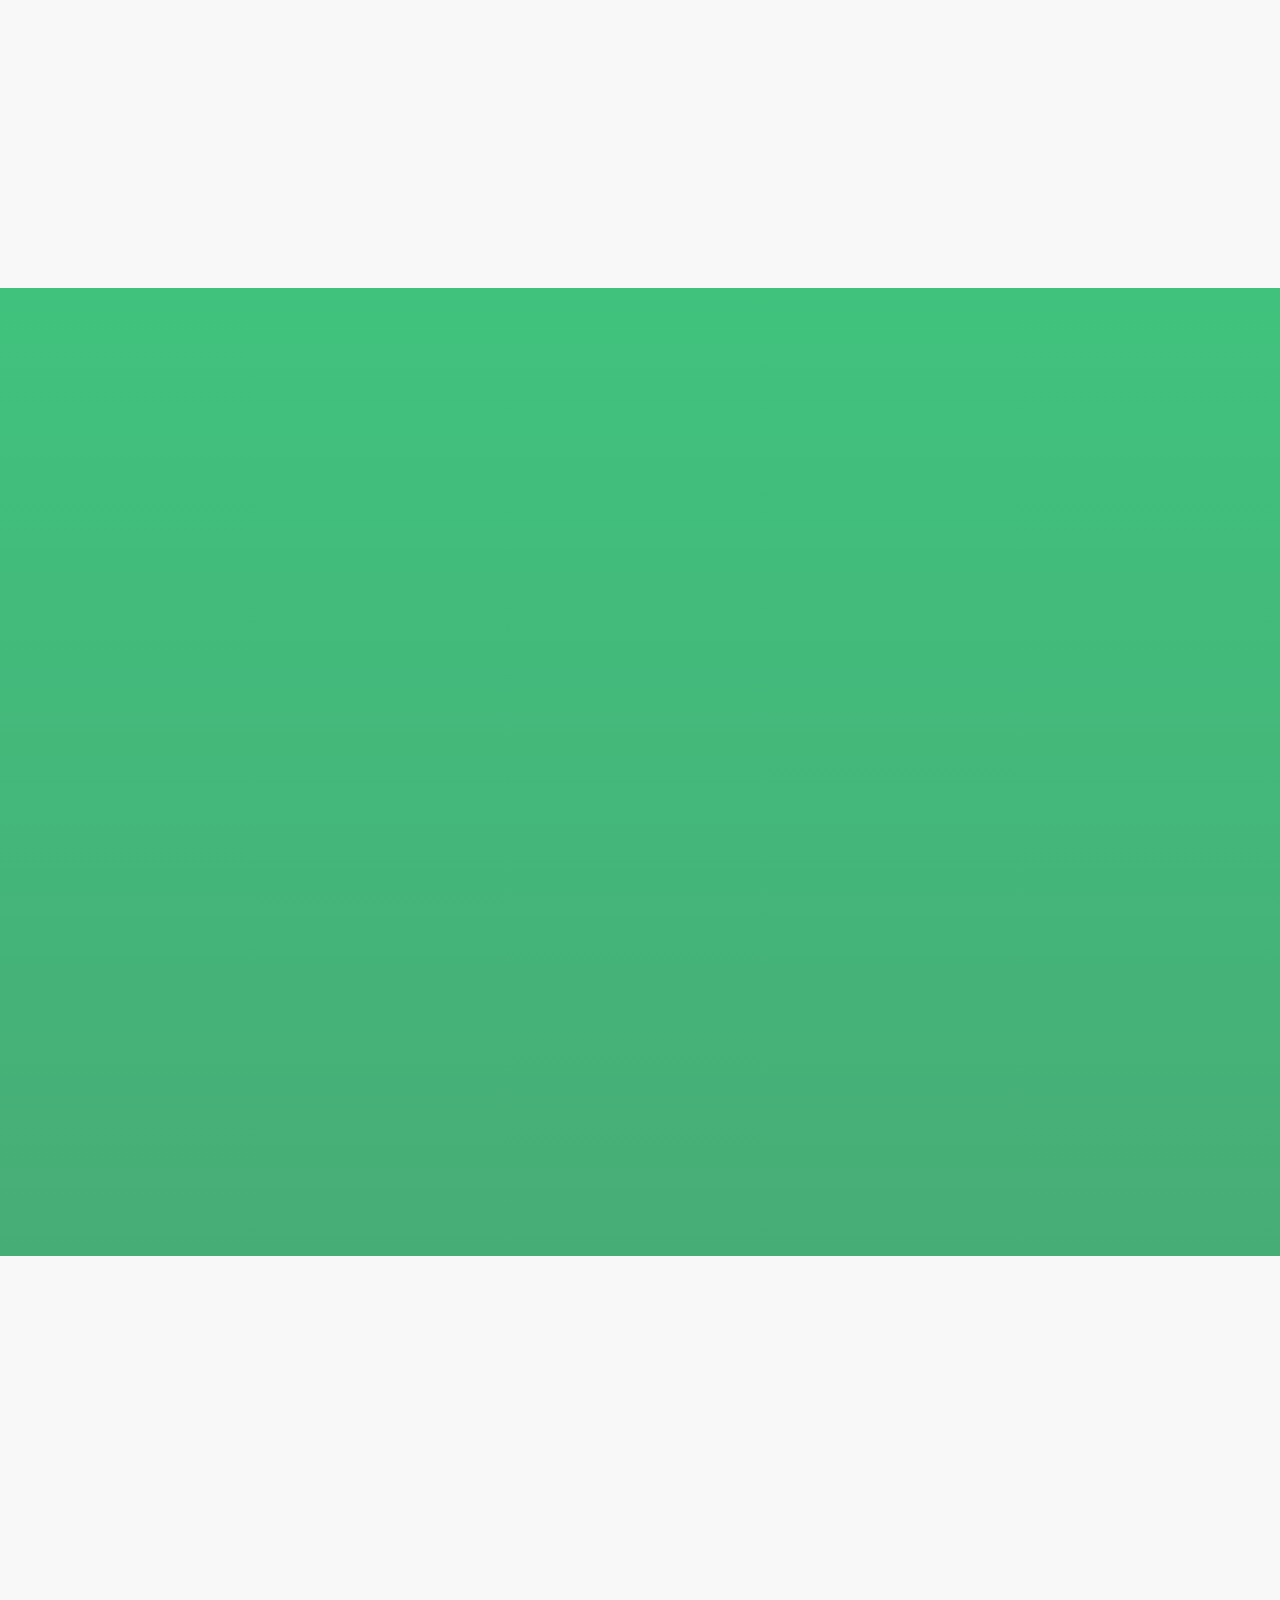
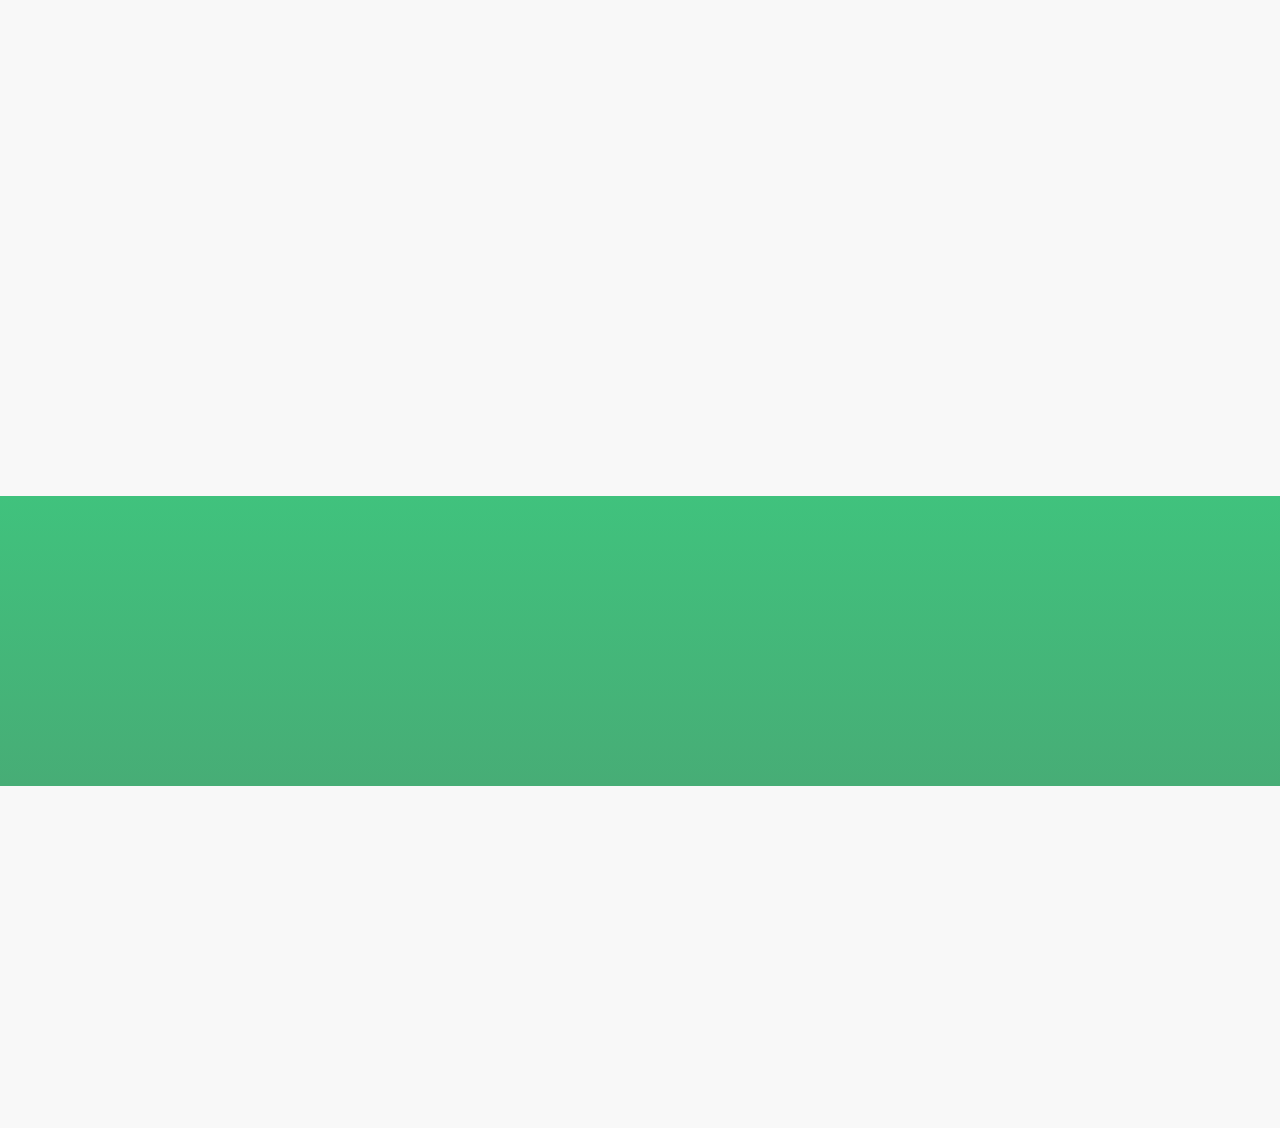
==== commit 5edc9ca0: "updating hadoop logo" ====
--- a/index.html
+++ b/index.html
@@ -159,13 +159,13 @@
 					<img src="img/data2.png" alt="" title="">
 				</li>
 				<li class="col-xs-6 col-sm-6 col-md-3 animated wow fadeInDown" data-wow-delay=".2s">
-					<img src="img/rprogramming.png" alt="" title="">
+					<img src="img/hadoop.png" alt="" title="">
 				</li>
 				<li class="col-xs-6 col-sm-6 col-md-3 animated wow fadeInDown" data-wow-delay=".3s">
 					<img src="img/python.png" alt="" title="">
 				</li>
 				<li class="col-xs-6 col-sm-6 col-md-3 animated wow fadeInDown" data-wow-delay=".4s">
-					<img src="img/data.png" alt="" title="">
+					<img src="img/rprogramming.png" alt="" title="">
 				</li>
 			</ul>
 		</div>
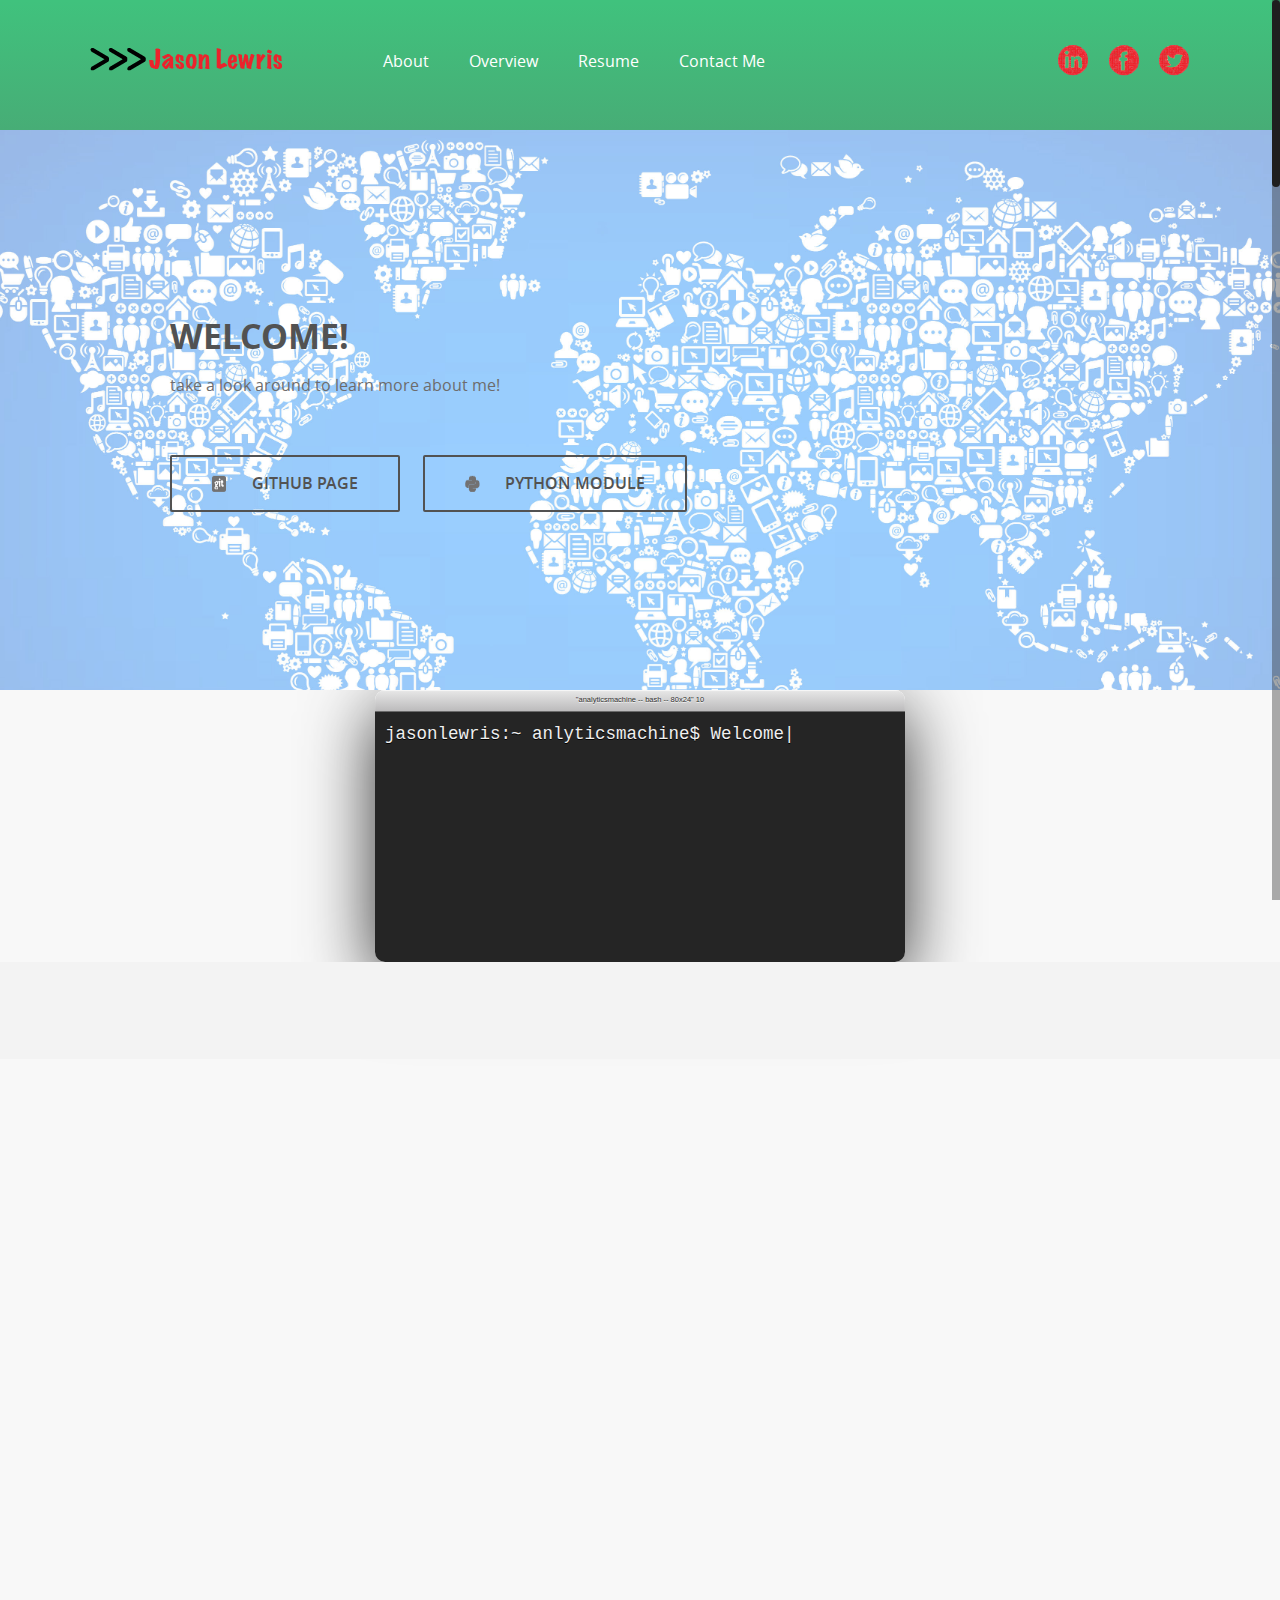
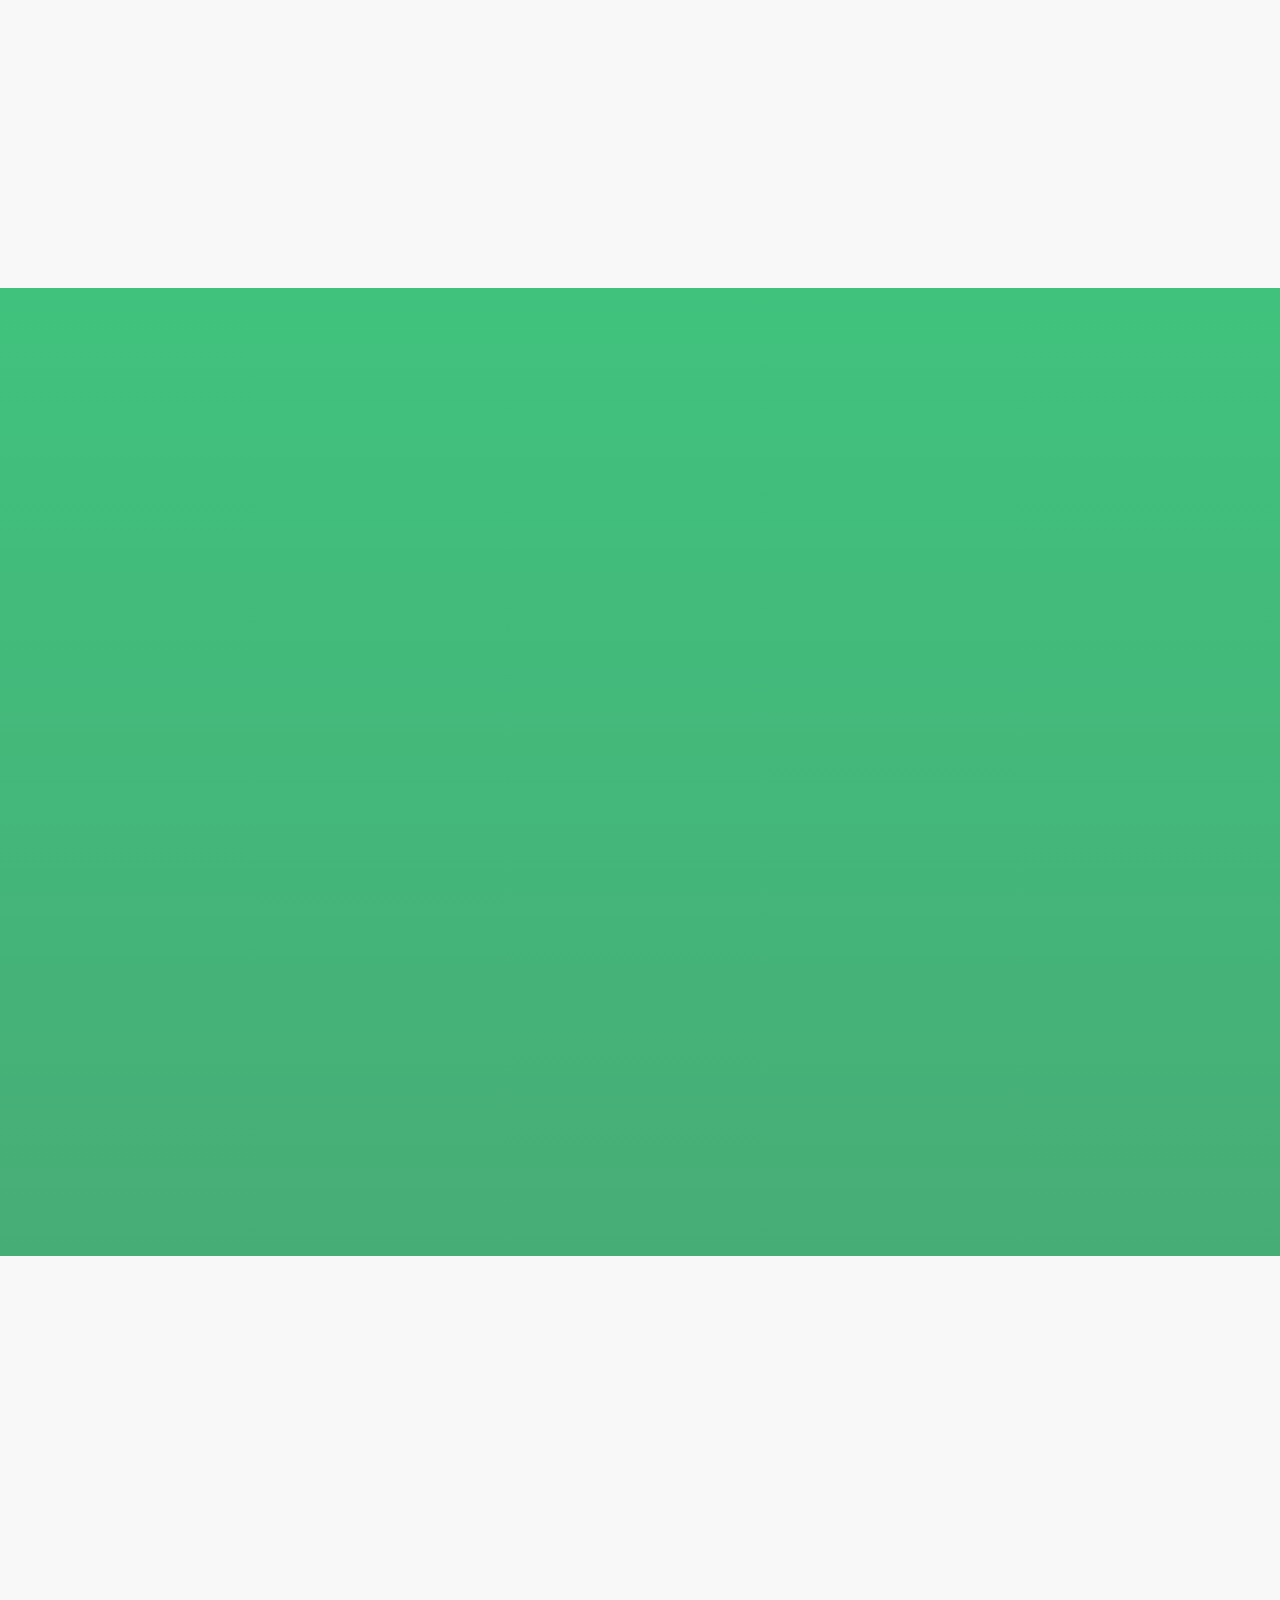
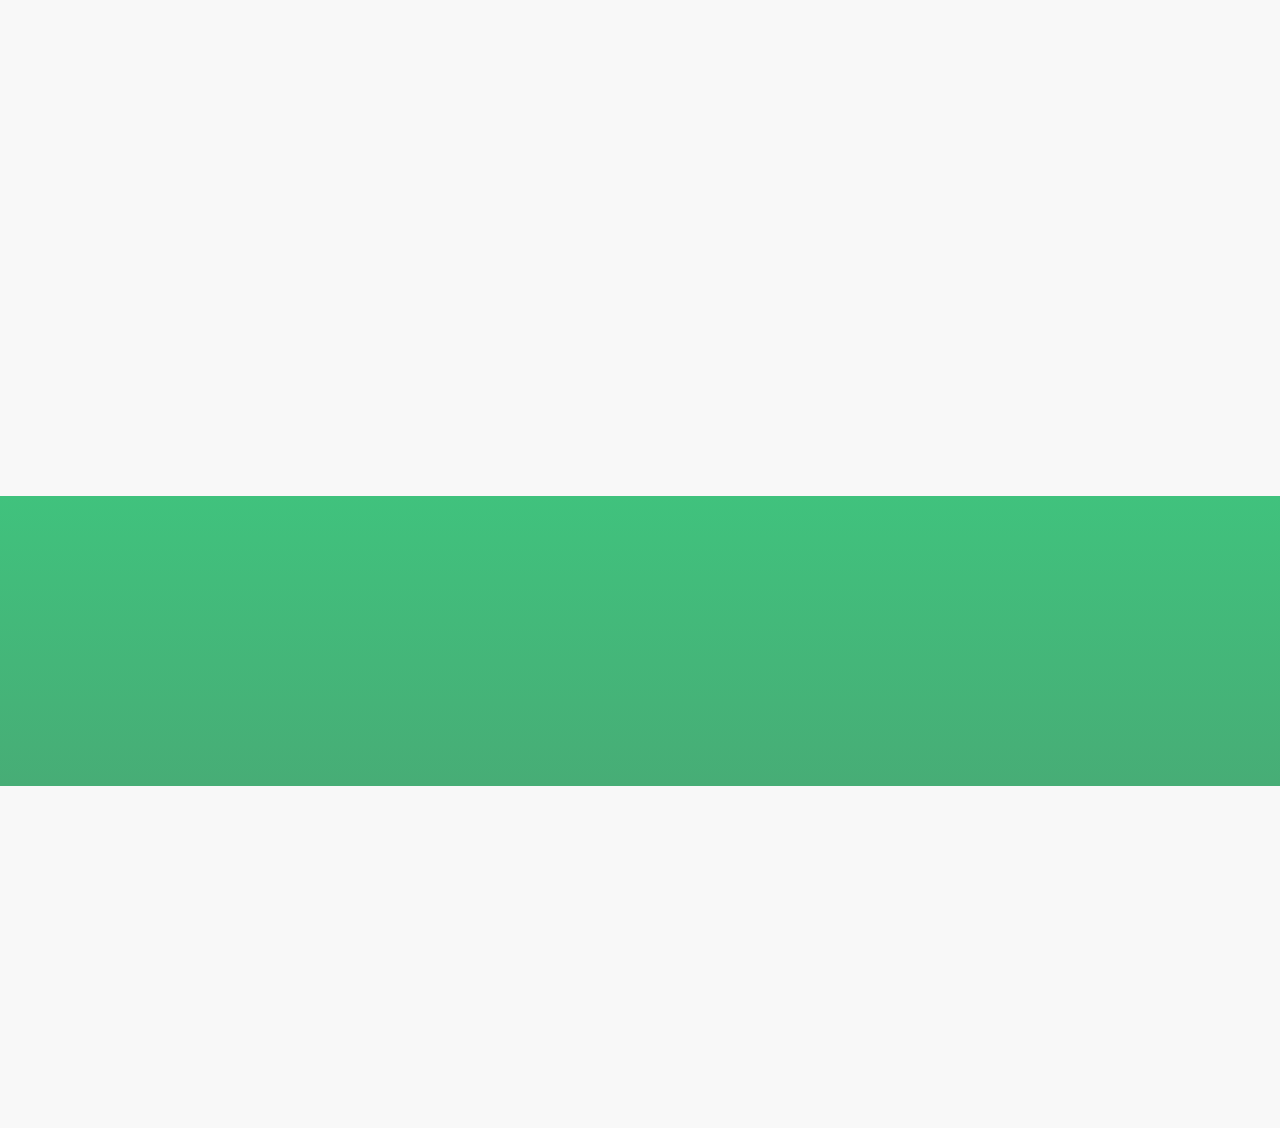
==== commit f793e7c0: "update index.html" ====
--- a/index.html
+++ b/index.html
@@ -14,6 +14,26 @@
 	<link rel="stylesheet" type="text/css" href="css/owl.carousel.css"/>
 	<link rel="stylesheet" type="text/css" href="css/animate.css"/>
 	<link rel="stylesheet" type="text/css" href="css/main.css"/>
+
+	<!-- Favicon insertion -->
+
+	<link rel="apple-touch-icon" sizes="57x57" href="./favicons/apple-touch-icon-57x57.png">
+	<link rel="apple-touch-icon" sizes="60x60" href="./favicons/apple-touch-icon-60x60.png">
+	<link rel="apple-touch-icon" sizes="72x72" href="./favicons/apple-touch-icon-72x72.png">
+	<link rel="apple-touch-icon" sizes="76x76" href="./favicons/apple-touch-icon-76x76.png">
+	<link rel="apple-touch-icon" sizes="114x114" href="./favicons/apple-touch-icon-114x114.png">
+	<link rel="apple-touch-icon" sizes="120x120" href="./favicons/apple-touch-icon-120x120.png">
+	<link rel="apple-touch-icon" sizes="144x144" href="./favicons/apple-touch-icon-144x144.png">
+	<link rel="apple-touch-icon" sizes="152x152" href="./favicons/apple-touch-icon-152x152.png">
+	<link rel="icon" type="image/png" href="./favicons/favicon-32x32.png" sizes="32x32">
+	<link rel="icon" type="image/png" href="./favicons/favicon-96x96.png" sizes="96x96">
+	<link rel="icon" type="image/png" href="./favicons/favicon-16x16.png" sizes="16x16">
+	<link rel="manifest" href="./favicons/manifest.json">
+	<meta name="msapplication-TileColor" content="#da532c">
+	<meta name="msapplication-TileImage" content="/mstile-144x144.png">
+	<meta name="theme-color" content="#ffffff">
+
+	<!-- End Favicon Insertion -->
 
 
 	<script type="text/javascript" src="js/jquery.js"></script>
@@ -63,6 +83,8 @@
 		}
 
 	</script>
+
+	<!-- Insert Google Analytics -->
 	<script>
 		(function(i,s,o,g,r,a,m){i['GoogleAnalyticsObject']=r;i[r]=i[r]||function(){
 					(i[r].q=i[r].q||[]).push(arguments)},i[r].l=1*new Date();a=s.createElement(o),
@@ -73,6 +95,8 @@
 		ga('send', 'pageview');
 
 	</script>
+	<!-- End Google Analytics -->
+	
 	<style type="text/css">
 		#typed {
 		}
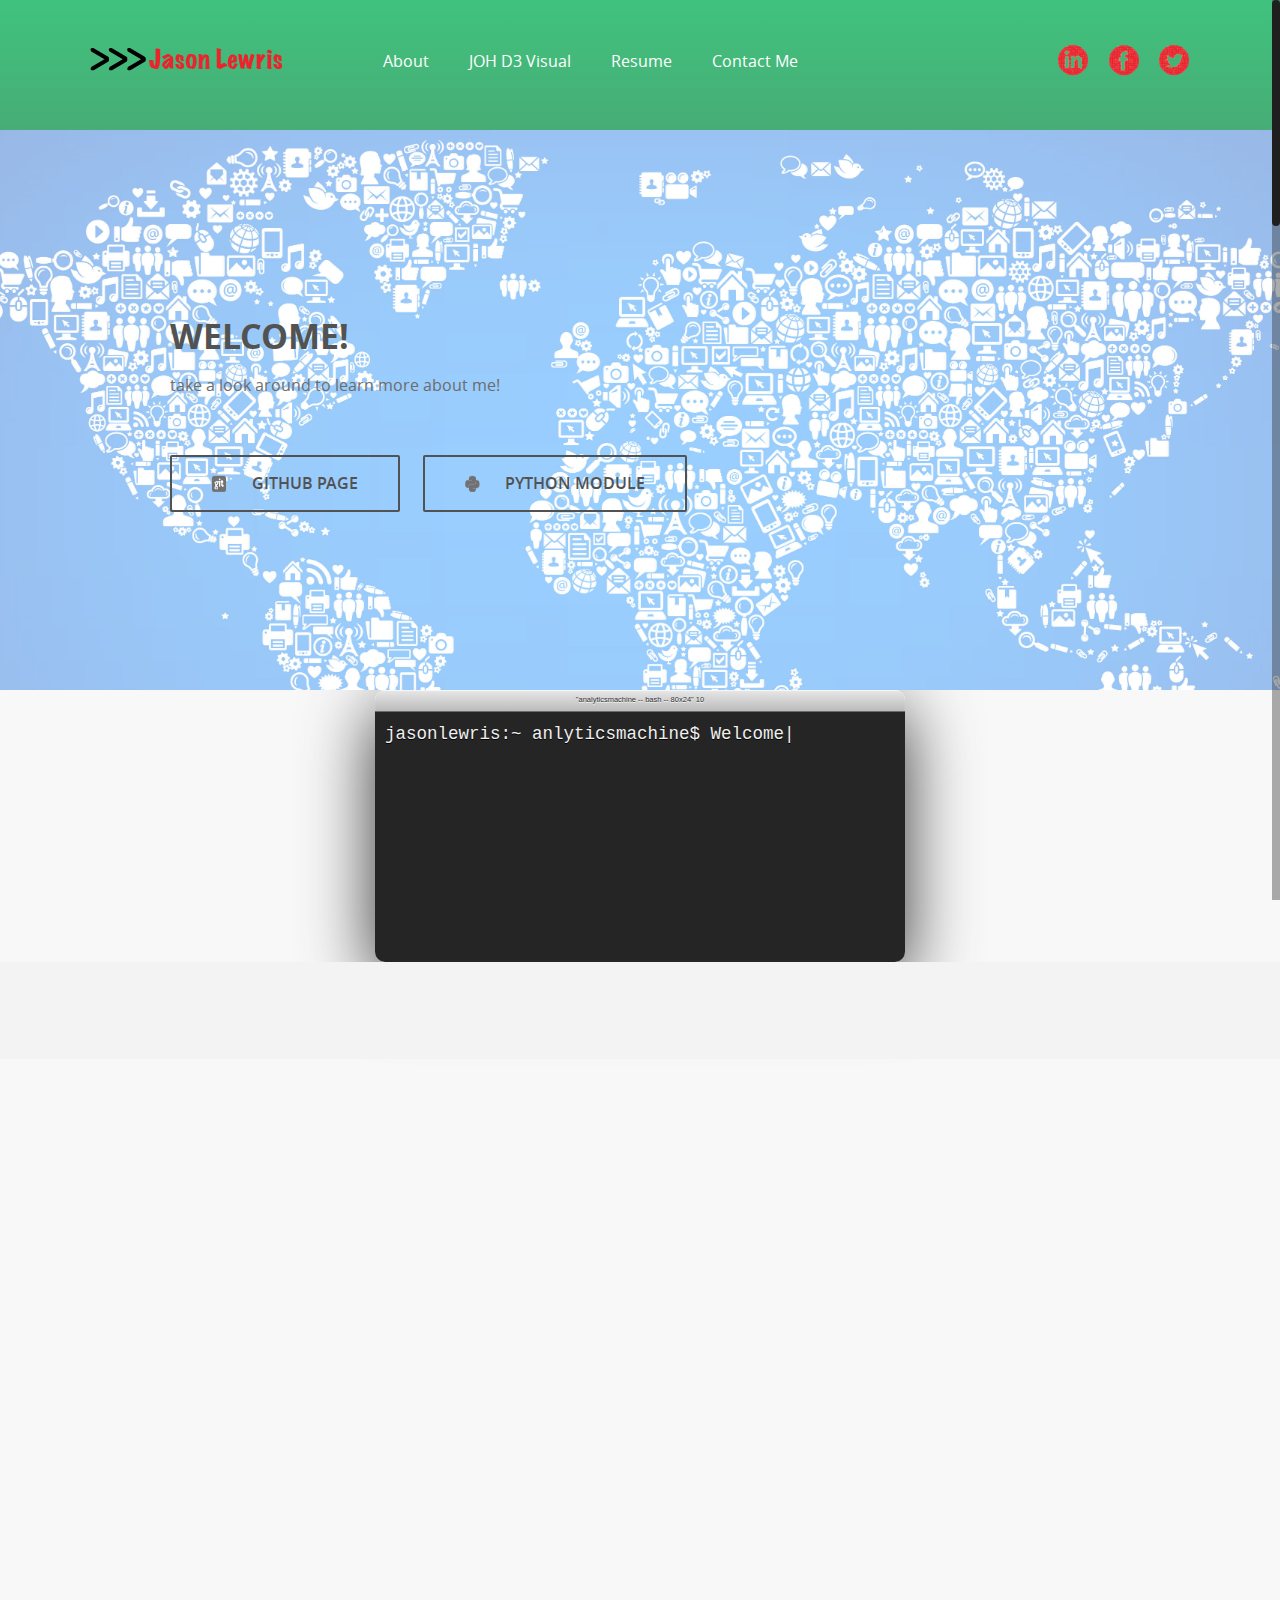
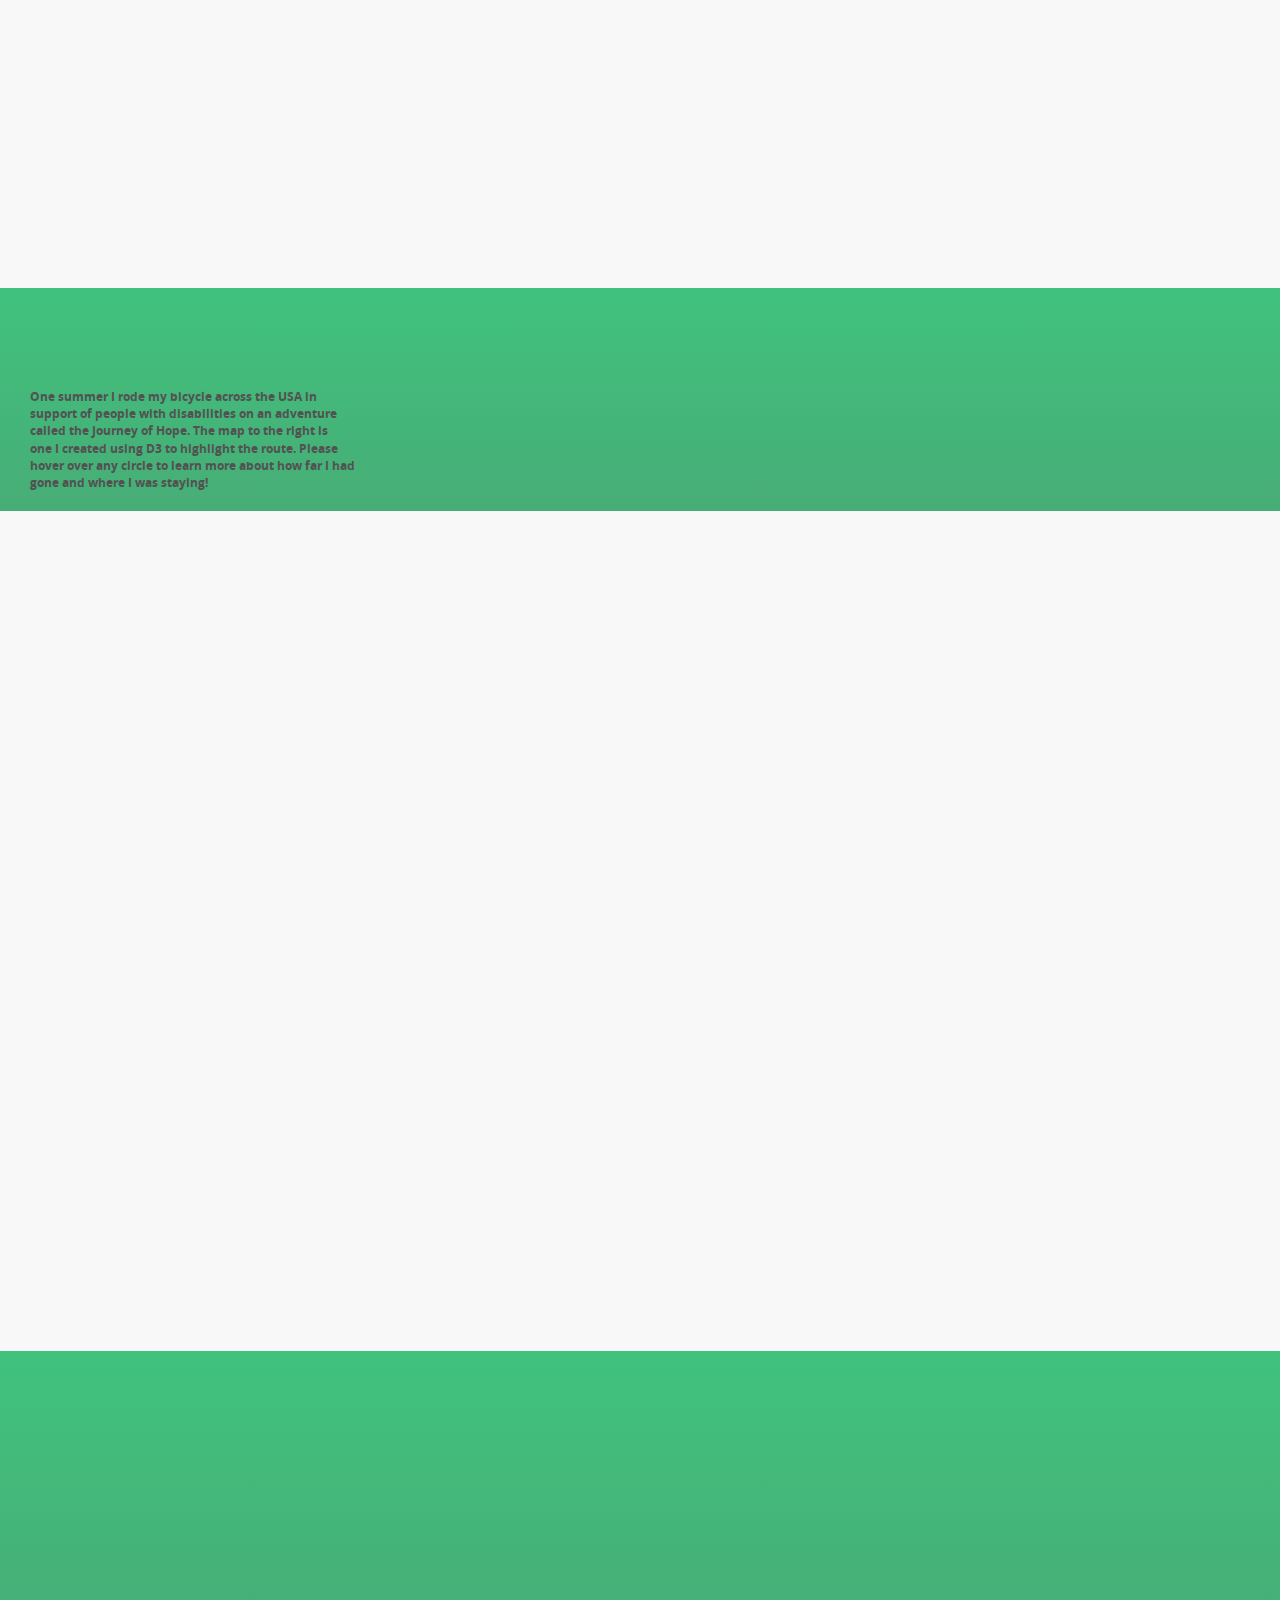
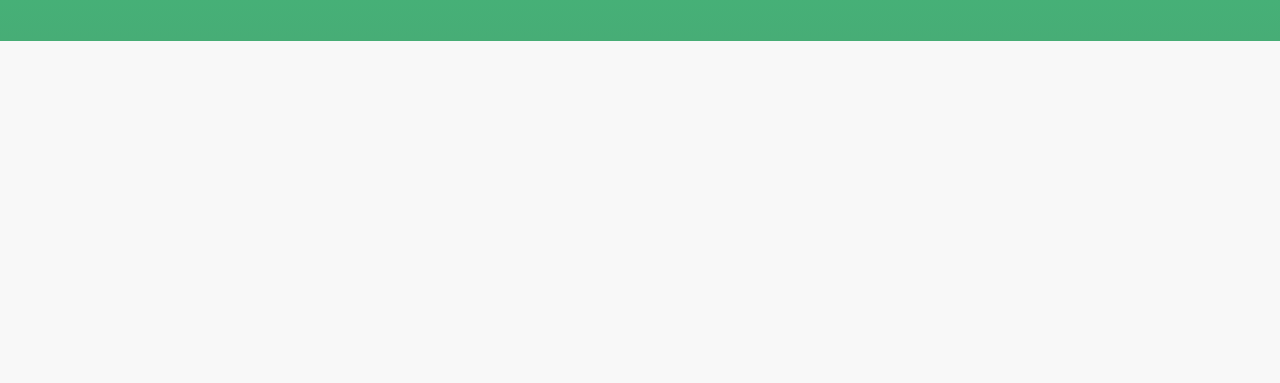
==== commit d5125c89: "added d3 interactive map" ====
--- a/index.html
+++ b/index.html
@@ -8,7 +8,7 @@
 	<meta charset="utf-8">
 	<meta name="author" content="Jason Lewris">
 	<meta name="viewport" content="width=device-width, initial-scale=1.0, minimum-scale=1.0" />
-
+	<script src="http://d3js.org/d3.v3.min.js"></script>
 	<link rel="stylesheet" type="text/css" href="css/bootstrap.css"/>
 	<link rel="stylesheet" type="text/css" href="css/owl.transitions.css"/>
 	<link rel="stylesheet" type="text/css" href="css/owl.carousel.css"/>
@@ -96,11 +96,7 @@
 
 	</script>
 	<!-- End Google Analytics -->
-	
-	<style type="text/css">
-		#typed {
-		}
-	</style>
+
 </head>
 <div>
 
@@ -115,7 +111,7 @@
 			<nav class="pull-left">
 				<ul class="list-unstyled">
 					<li class="animated wow fadeInLeft" data-wow-delay="0s"><a href="#about">About</a></li>
-					<li class="animated wow fadeInLeft" data-wow-delay=".1s"><a href="#overview">Overview</a></li>
+					<li class="animated wow fadeInLeft" data-wow-delay=".1s"><a href="#overview">JOH D3 Visual</a></li>
 					<li class="animated wow fadeInLeft" data-wow-delay=".2s"><a href="#resume">Resume</a></li>
 					<li class="animated wow fadeInLeft" data-wow-delay=".3s"><a href="#contactme">Contact Me</a></li>
 				</ul>
@@ -246,48 +242,224 @@
 
 
 
-
-
-
-	<!--  Overview section  -->
+	<!--  D3 Visualization  -->
 	<section class="overview" id="overview">
-		<div class="container">
-
-			<div class="row text-center">
-				<div class="col-sm-4 col-md-4 details animated wow fadeInDown" data-wow-delay="0s">
-					<img src="img/f_icon1.png" alt="" title="">
-					<h1 class="text-uppercase">MSDS Candidate | University of Virginia.</h1>
-					<p class="text-uppercase">Currently a Masters in Data Science student at the University of Virginia looking to specialize in predictive learning algorithms/machine learning.</p>
-				</div>
-				<div class="col-sm-4 col-md-4 details animated wow fadeInDown" data-wow-delay=".1s">
-					<img src="img/f_icon2.png" alt="" title="">
-					<h1 class="text-uppercase">MBA | American University.</h1>
-					<p class="text-uppercase">Obtained my Masters in Business Administration from American University, Kogod School of Business with a specialization in business analytics.</p>
-				</div>
-				<div class="col-sm-4 col-md-4 details animated wow fadeInDown" data-wow-delay=".2s">
-					<img src="img/f_icon3.png" alt="" title="">
-					<h1 class="text-uppercase">Founder/Owner.</h1>
-					<p class="text-uppercase">Founded online e-commerce store utilizing analytics to shape purchasing behaviors, generated over $60,000 in revenue within 12 months all the while
-						maintaining 100% customer satisfaction score on over 400 unique transactions.</p>
-				</div>
-				<div class="col-sm-4 col-md-4 details animated wow fadeInDown" data-wow-delay="0s">
-					<img src="img/f_icon4.png" alt="" title="">
-					<h1 class="text-uppercase">Python Developer.</h1>
-					<p class="text-uppercase">Designed, built, and implemented python module after_hours to scrape pre/after hours stock prices for given symbol. Have professional work experience
-					designing and building intelligent automated web scrapers. Data was formatted to be consumed by enterprise database for front end client applications.</p>
-				</div>
-				<div class="col-sm-4 col-md-4 details animated wow fadeInDown" data-wow-delay=".1s">
-					<img src="img/f_icon5.png" alt="" title="">
-					<h1 class="text-uppercase">Branch Manager.</h1>
-					<p class="text-uppercase">Approximately 3 years of professional work experience managing a high impact team of over 10 employees.</p>
-				</div>
-				<div class="col-sm-4 col-md-4 details animated wow fadeInDown" data-wow-delay=".2s">
-					<img src="img/f_icon6.png" alt="" title="">
-					<h1 class="text-uppercase">Technology Enthusiast.</h1>
-					<p class="text-uppercase">Passionate technology enthusiast, building computers from scratch since I was 12 years old to building intelligent systems in various programming languages.</p>
-				</div>
-			</div>
-
+		<div id="tooltip" class="hidden">
+			<p><span id="city-label"></span></p>
+		</div>
+		<style>
+
+			z {
+				margin-left: 0px;
+				position: relative;
+				left: 30px;
+				color: #525252;
+				font-family: "open_bold", Helvetica, Arial, sans-serif;
+				font-size: 12px;
+				font-weight: bold;
+				word-break: break-word;
+			}
+		</style>
+
+		<z> One summer I rode my bicycle across the USA in <br>
+			support of people with disabilities on an adventure<br>
+			called the Journey of Hope. The map to the right is <br>
+			one I  created using D3 to highlight the route. Please<br>
+			hover over any circle to learn more about how far I had<br>
+			gone and where I was staying!</z>
+
+		<div id="journey-map" class="container">
+
+
+			<script src="//d3js.org/topojson.v1.min.js"></script>
+
+			<script type="text/javascript">
+
+
+				//Width and height
+				var w = 960,
+						h = 525;
+
+				//Define Arizona map projection
+				var projection = d3.geo.albers()
+						.scale(1000)
+						.translate([w / 2, h / 2]);
+
+				//Define path generator
+				var path = d3.geo.path()
+						.projection(projection);
+
+				//Create SVG element
+				var svg = d3.select("#journey-map")
+						.append("svg")
+						.attr("width", w)
+						.attr("height", h);
+
+				// adding legend elements
+				var color = d3.scale.ordinal()
+						.domain(["<= 500", "500-1500", "1500-2500", "2500-3500"])
+						.range(["#ce1256", "#df65b0", "#d7b5d8", "#f1eef6"]);
+
+
+				//Load in GeoJSON data for United States border
+				d3.json("data/us-10m.json", function(error, us) {
+
+					//Bind data and create one path per GeoJSON feature
+					if (error) throw error;
+					svg.insert("path", ".graticule")
+							.datum(topojson.feature(us, us.objects.land))
+							.attr("class", "land")
+							.attr("d", path);
+					svg.insert("path", ".graticule")
+							.datum(topojson.mesh(us, us.objects.counties, function(a, b) { return a !== b && !(a.id / 1000 ^ b.id / 1000); }))
+							.attr("class", "county-boundary")
+							.attr("d", path);
+					svg.insert("path", ".graticule")
+							.datum(topojson.mesh(us, us.objects.states, function(a, b) { return a !== b; }))
+							.attr("class", "state-boundary")
+							.attr("d", path);
+					//Load in cities data
+					d3.csv("data/journey.csv", function(data) {
+
+						svg.selectAll("circle")
+								.data(data)
+								.enter()
+								.append("circle")
+								.attr("cx", function(d) {
+									return projection([d.long, d.lat])[0];
+								})
+								.attr("cy", function(d) {
+									return projection([d.long, d.lat])[1];
+								})
+								.attr("r", 5)
+								//Set circle fill color to miles traveled in total value
+								.style("fill", function(d) {
+									if (d.totalmiles <= 500) {
+										return "#ce1256";
+									}
+									else if (d.totalmiles > 500 && d.totalmiles <= 1500) {
+										return "#df65b0";
+									}
+									else if (d.totalmiles > 1500 && d.totalmiles <= 2500) {
+										return "#d7b5d8";
+									}
+									else if (d.totalmiles > 2500 && d.totalmiles <= 3500) {
+										return "#f1eef6"
+									}
+									else {
+										return "#E2252B";
+									}
+								})
+								.style("stroke-width", "1")
+								.style("stroke", "#222")
+								.style("opacity", 0.8)
+								.on("mouseover", function(d) {   //Add tooltip on mouseover for each circle
+									//Get this circle's x/y values, then augment for the tooltip
+									var xPosition = d3.select(this).attr("cx");
+									var yPosition = d3.select(this).attr("cy");
+									//Update the tooltip position and value
+									d3.select("#tooltip")
+											//Show the tooltip above where the mouse triggers the event
+											.style("left", (d3.event.pageX) + "px")
+											.style("top", (d3.event.pageY - 90) + "px")
+											.select("#city-label")
+											// add hover box text and information from the csv file
+											.html("<strong>" + d.destination + "</strong>" + "<br/>" + "Days Left: " + d.daysleft + "<br/>" + "Miles Traveled: " + d.totalmiles + "<br/>" + "Miles Left: " + d.milesleft)
+
+									//Show the tooltip
+									d3.select("#tooltip").classed("hidden", false);
+								})
+								.on("mouseout", function() {
+
+									//Hide the tooltip
+									d3.select("#tooltip").classed("hidden", true);
+
+								})
+
+						var pathLine = d3.svg.line() // add points to connect line
+								.interpolate("cardinal")
+								.x(function (d) {
+									return projection([d.long, d.lat])[0];
+								})
+								.y(function (d) {
+									return projection([d.long, d.lat])[1];
+								});
+
+						var journeyPath = svg.append("path") // add line
+								.attr("d", pathLine(data))
+								.attr("class", "journeypath")
+								.style({'stroke': "Black", 'fill': 'none', 'stroke-width': '1.5px', 'opacity': '0.8'});
+
+						// Calculate length of rendered line
+						var lineLen = journeyPath.node().getTotalLength();
+
+						// Initialize line w/stroke-dasharray of "lineLen, lineLen" so the filled dash and the gap
+						// are each greater than or equal to the length of the line
+						journeyPath.attr("stroke-dasharray", lineLen + ", " + lineLen)
+								.attr("stroke-dashoffset", lineLen); // Initialize stroke-dashoffset to lineLen so pattern will start with a gap, line starts invisidble
+
+						// Transition the stroke-dashoffset to zero, cause pattern to shift to the right, revealing line
+						// from th eleft to the right
+						journeyPath.transition()
+								.duration(3000)
+								.attr("stroke-dashoffset", 0);
+					});
+
+				});
+
+				// Add title to graphic
+				svg.append("text")
+						.attr("x", (w / 2))
+						.attr("y", h - 500)
+						.attr("class", "titletext")
+						.attr("text-anchor", "middle")
+						.text("Journey of Hope Route")
+
+				// Add subtitle information
+				svg.append("text")
+						.attr("x", (w/2))
+						.attr("y", h-470)
+
+				// Create framework for legend, and set the color of the legend text
+				var legend = d3.select("svg")
+						.append("g")
+						.selectAll("g")
+						.data(color.domain())
+						.enter()
+						.append("g")
+						.attr("class", "legend")
+						.style("fill", "black")
+						.attr("transform", function(d, i) {
+							var height = 25;
+							var x = 800;
+							var y = 325 + (i * 25);
+							return "translate(" + x + "," + y + ")";
+						});
+
+				// add the color and create boxes to hold the color for the mini rectangles within the legend
+				legend.append('rect')
+						.attr('width', 25)
+						.attr('height', 25)
+						.style('fill', color)
+						.style('stroke', "black");
+
+				// add the text for the ranges of miles
+				legend.append('text')
+						.attr('x', 25 + 5)
+						.attr('y', 25 - 5)
+						.text(function(d) { return d; });
+
+				// Add title for the legend
+				svg.append("text")
+						.attr("x", 850)
+						.attr("y", 320)
+						.attr("class", "legendtext")
+						.attr("text-anchor", "middle")
+						.text("Miles Traveled");
+
+
+
+			</script>
 		</div>
 	</section>
 	<!--  End Overview section  -->
--- a/css/main.css
+++ b/css/main.css
@@ -194,7 +194,79 @@
 }
 
 
-
+/* D3 Interactive visual section */
+#typed {
+}
+#tooltip {
+	-moz-transition: all 0.15s;
+	-o-transition: all 0.15s;
+	-webkit-transition: all 0.15s;
+	transition: all 0.15s;
+	opacity: 0.90;
+	position: absolute;
+	min-width: 60px;
+	height: auto;
+	padding: 10px;
+	background-color: gray;
+	-webkit-border-radius: 5px;
+	-moz-border-radius: 5px;
+	border-radius: 5px;
+	-webkit-box-shadow: 2px 2px 4px rgba(0, 0, 0, 0.4);
+	-moz-box-shadow: 2px 2px 4px rgba(0, 0, 0, 0.4);
+	box-shadow: 2px 2px 4px rgba(0, 0, 0, 0.4);
+	pointer-events: none;
+}
+
+#tooltip.hidden {
+	display: none;
+}
+
+#tooltip p {
+	margin: 0;
+	font-family: sans-serif;
+	font-size: 16px;
+	line-height: 20px;
+}
+.scale {
+	margin-left: 20px;
+}
+
+path {
+	fill: steelblue;
+	stroke: #000;
+	stroke-width: .5px;
+}
+
+.land-boundary {
+	stroke: black;
+	stroke-width: 3px;
+}
+
+.county-boundary {
+	stroke: #aaa;
+	stroke-width: 0.2px;
+}
+
+.titletext {
+	fill: #525252;
+	font-family: "open_bold", Helvetica, Arial, sans-serif;
+	font-size: 34px;
+	font-weight: bold;
+	word-break: break-word;
+
+}
+
+.titlesub {
+	fill: Black;
+	font-family: sans-serif;
+	font-size: 10px;
+}
+
+.legendtext {
+	fill: black;
+	font-family: sans-serif;
+	font-size: 16px;
+}
 
 
 
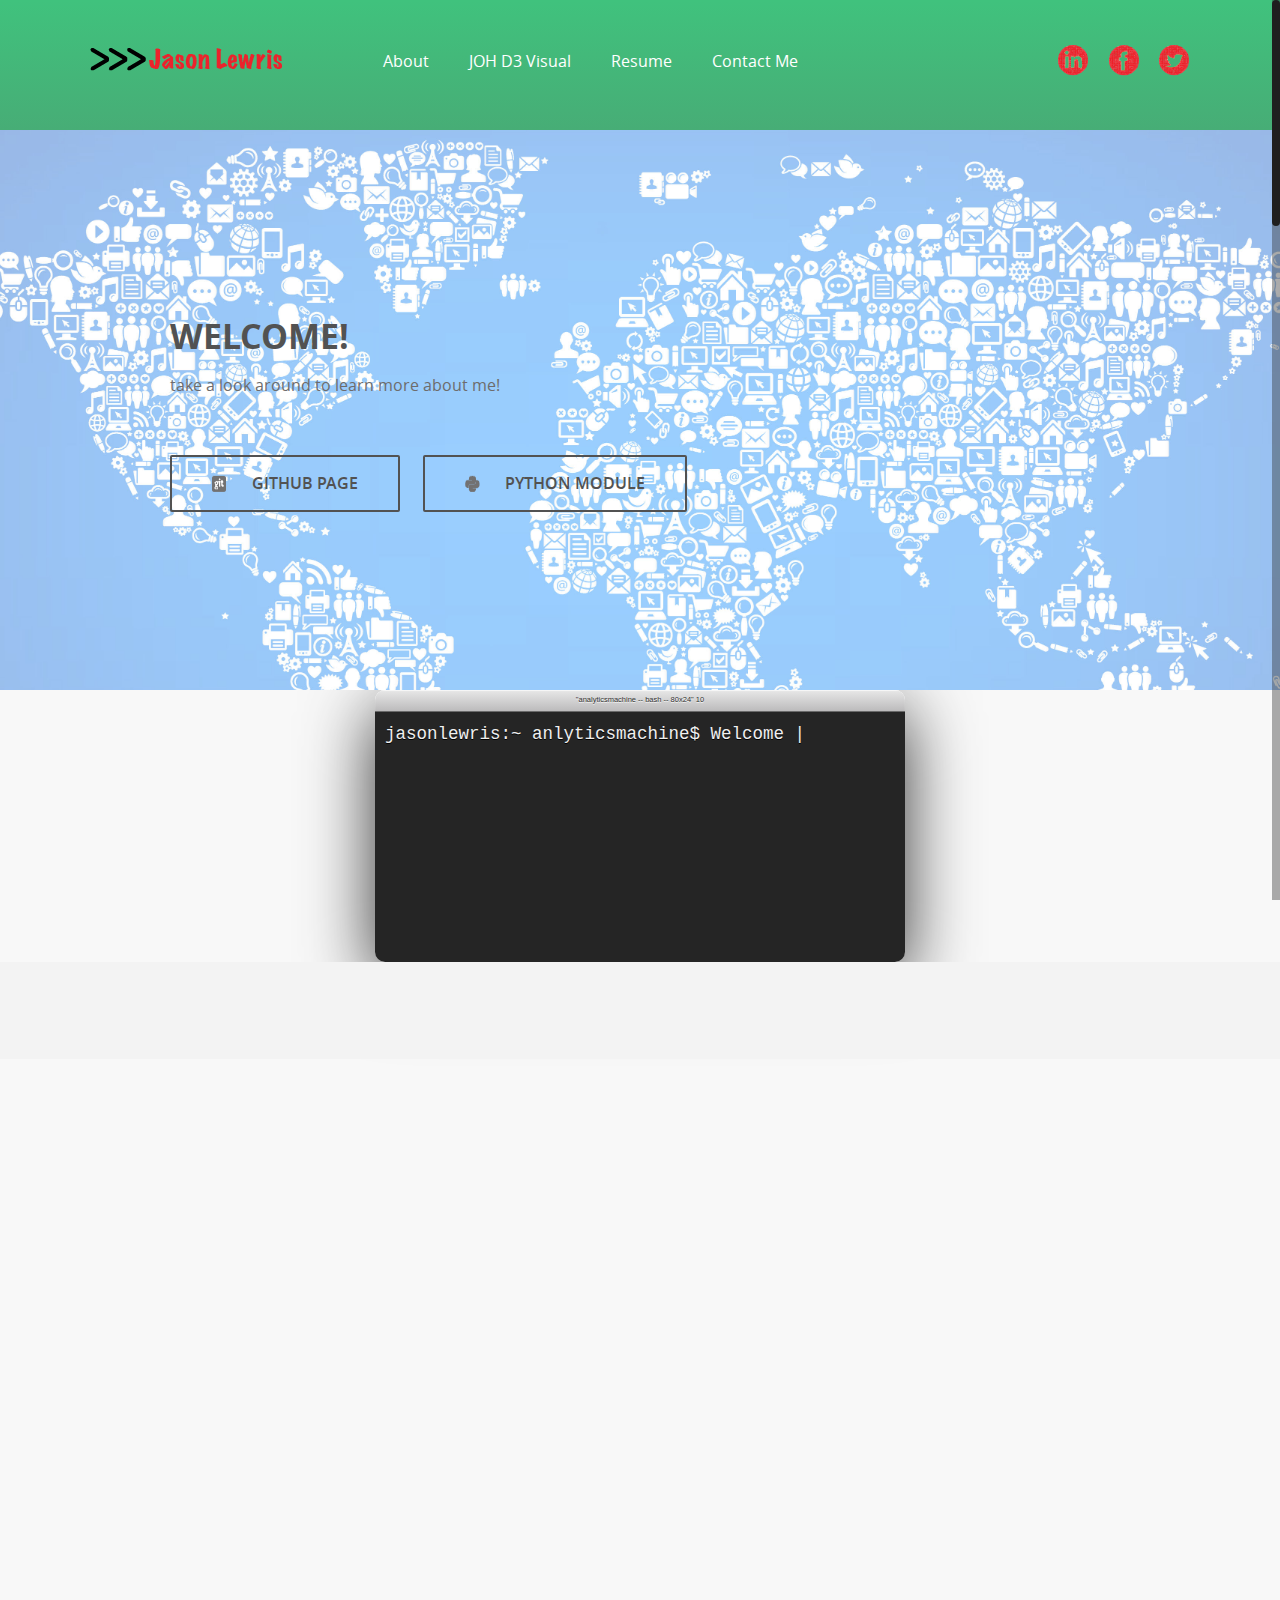
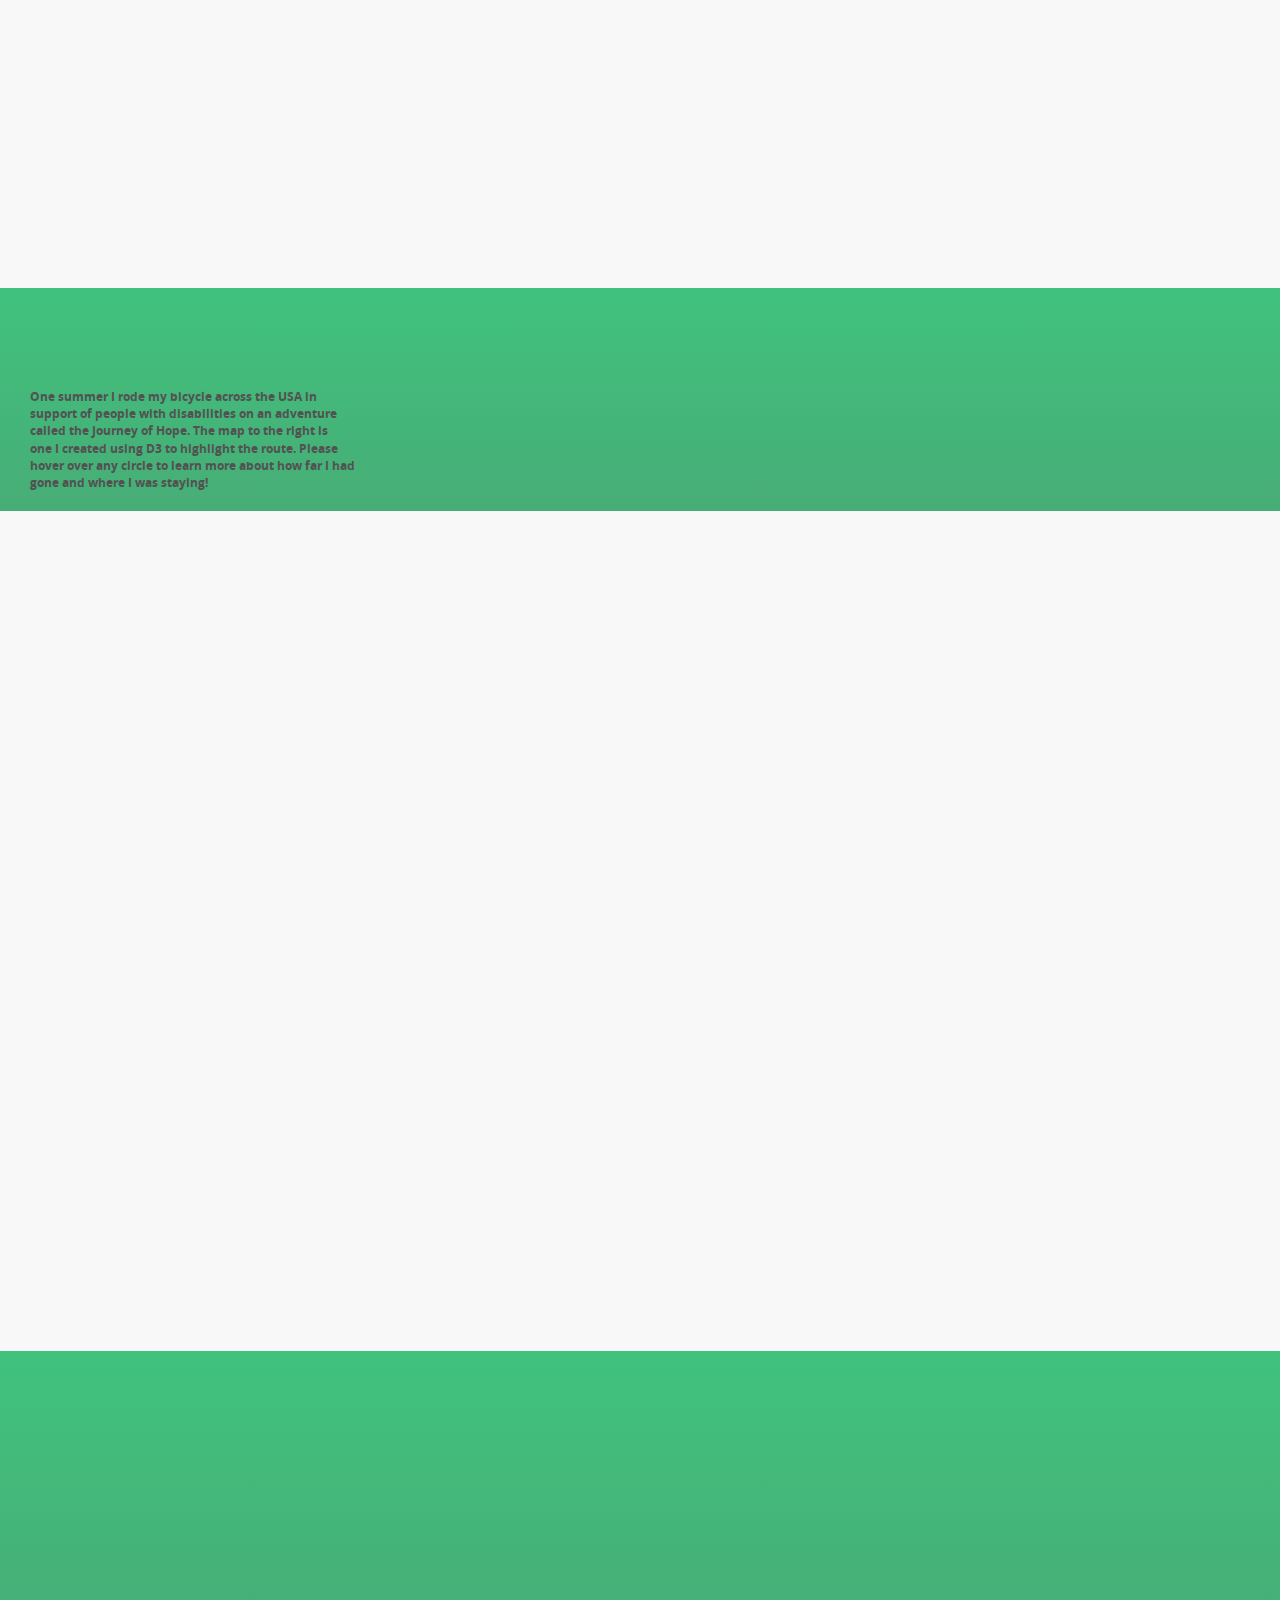
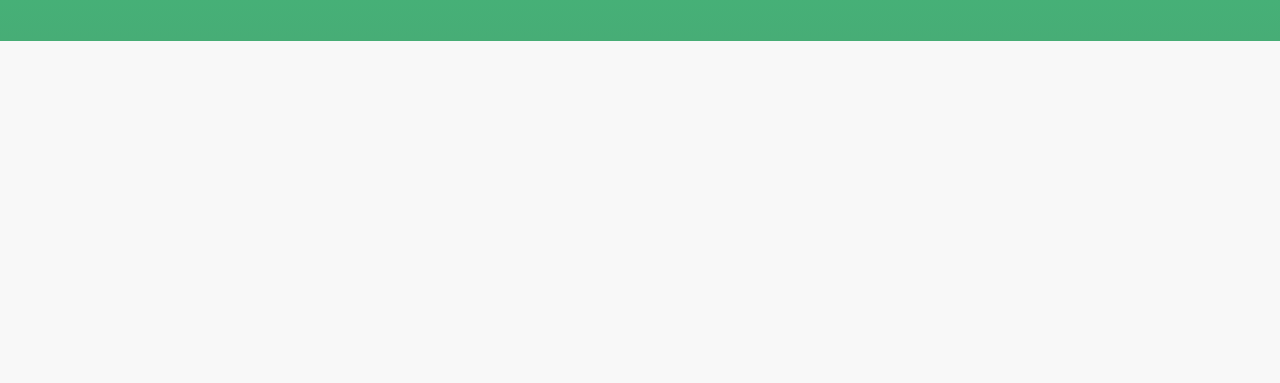
==== commit 83124ad3: "updated css" ====
--- a/index.html
+++ b/index.html
@@ -247,19 +247,6 @@
 		<div id="tooltip" class="hidden">
 			<p><span id="city-label"></span></p>
 		</div>
-		<style>
-
-			z {
-				margin-left: 0px;
-				position: relative;
-				left: 30px;
-				color: #525252;
-				font-family: "open_bold", Helvetica, Arial, sans-serif;
-				font-size: 12px;
-				font-weight: bold;
-				word-break: break-word;
-			}
-		</style>
 
 		<z> One summer I rode my bicycle across the USA in <br>
 			support of people with disabilities on an adventure<br>
--- a/css/main.css
+++ b/css/main.css
@@ -195,6 +195,19 @@
 
 
 /* D3 Interactive visual section */
+
+z {
+	margin-left: 0px;
+	position: relative;
+	left: 30px;
+	color: #525252;
+	font-family: "open_bold", Helvetica, Arial, sans-serif;
+	font-size: 12px;
+	font-weight: bold;
+	word-break: break-word;
+}
+
+
 #typed {
 }
 #tooltip {
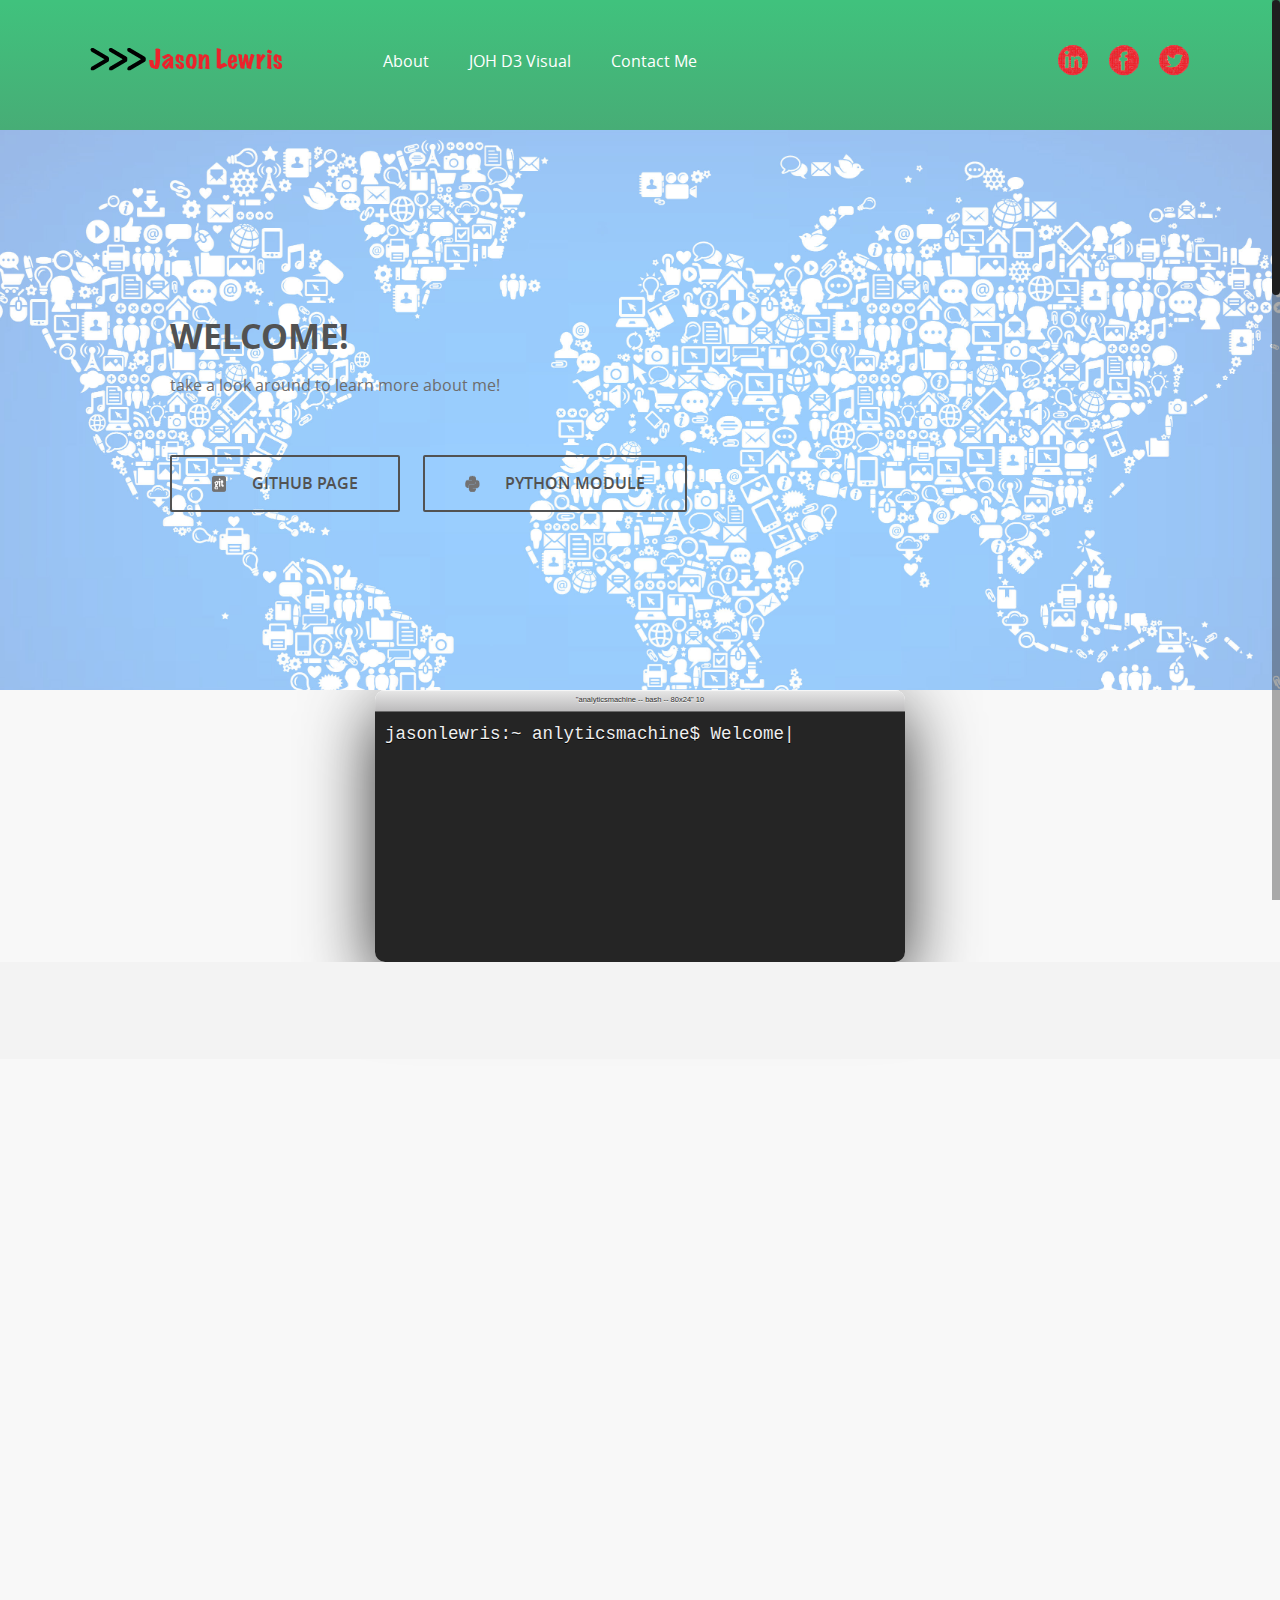
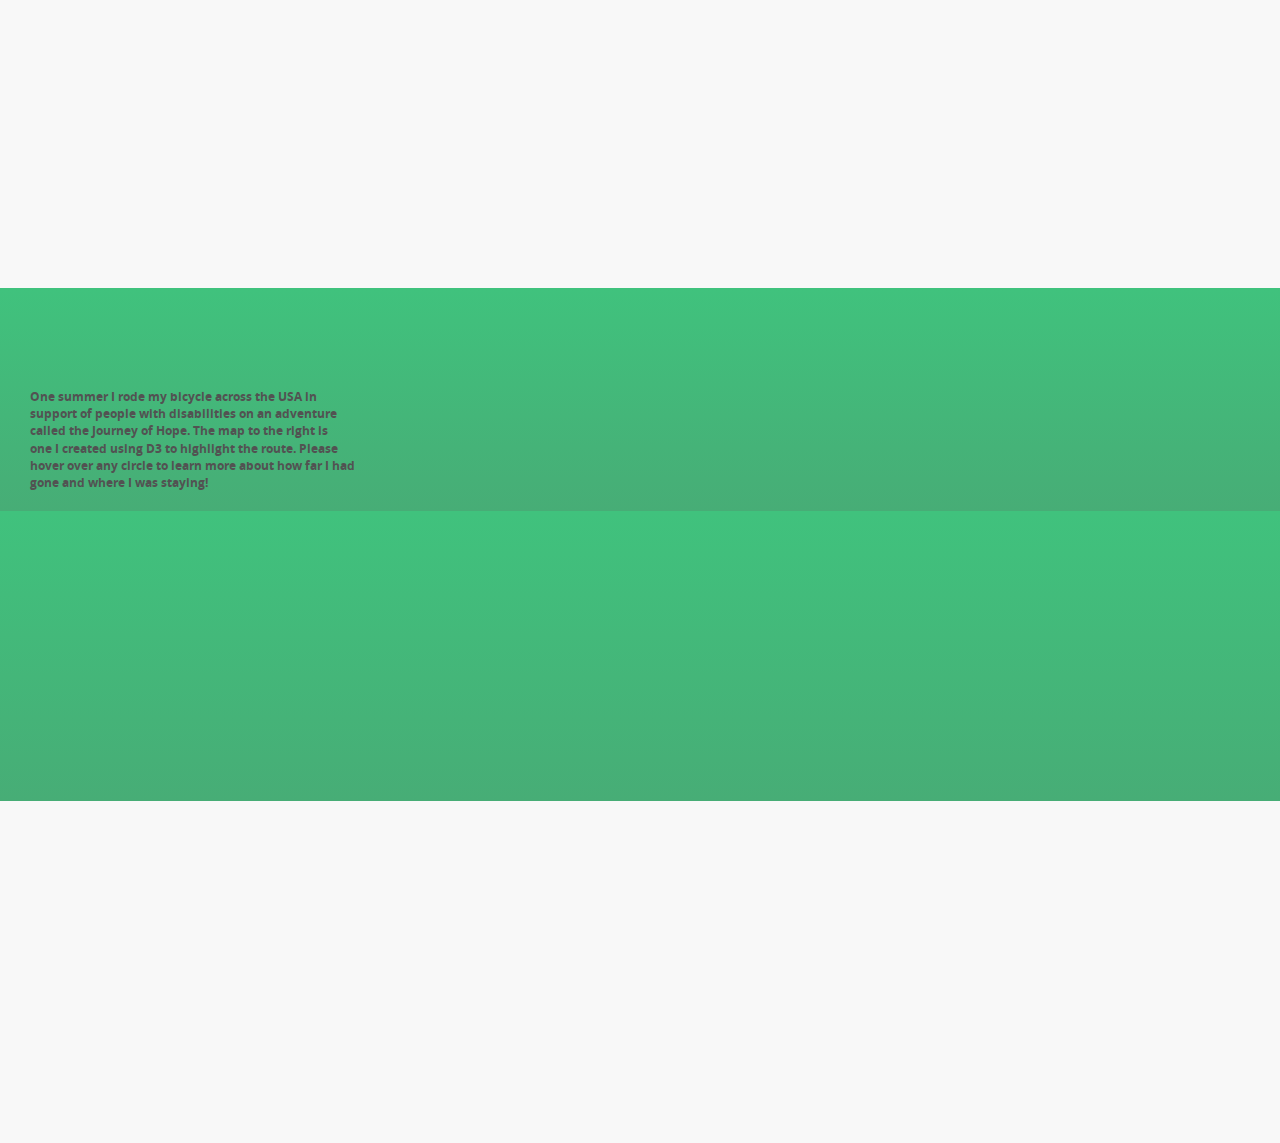
==== commit 501f550f: "Update index.html" ====
--- a/index.html
+++ b/index.html
@@ -112,7 +112,6 @@
 				<ul class="list-unstyled">
 					<li class="animated wow fadeInLeft" data-wow-delay="0s"><a href="#about">About</a></li>
 					<li class="animated wow fadeInLeft" data-wow-delay=".1s"><a href="#overview">JOH D3 Visual</a></li>
-					<li class="animated wow fadeInLeft" data-wow-delay=".2s"><a href="#resume">Resume</a></li>
 					<li class="animated wow fadeInLeft" data-wow-delay=".3s"><a href="#contactme">Contact Me</a></li>
 				</ul>
 			</nav>
@@ -451,20 +450,6 @@
 	</section>
 	<!--  End Overview section  -->
 
-	<!-- Resume-->
-	<section class="resume animated wow fadeIn" id="resume" data-wow-duration="2s">
-			<div id="resume">
-				<h1>My Resume</h1>
-			<object data="./documents/jason_lewris_resume.pdf" type="application/pdf" width="100%" height="100%">
-				<p>It appears you may not have the PDF plugin for this browser. This is not a problem in the slightest, the last thing we need is for you to not be able to access
-				my resume! Therefore you can download the resume directly <a href="./documents/jason_lewris_resume.pdf">click here to
-					download the PDF file.</a></p>
-			</object>
-			</div>
-			</div>
-	</section>
-	<!--  Resume-->
-
 <!--  Contact Me Section  -->
 	<section class="sub_box" id="contactme" data-wow-duration="2s">
 		<p class="cta_text animated wow fadeInDown">Please don't hesitate to contact me:
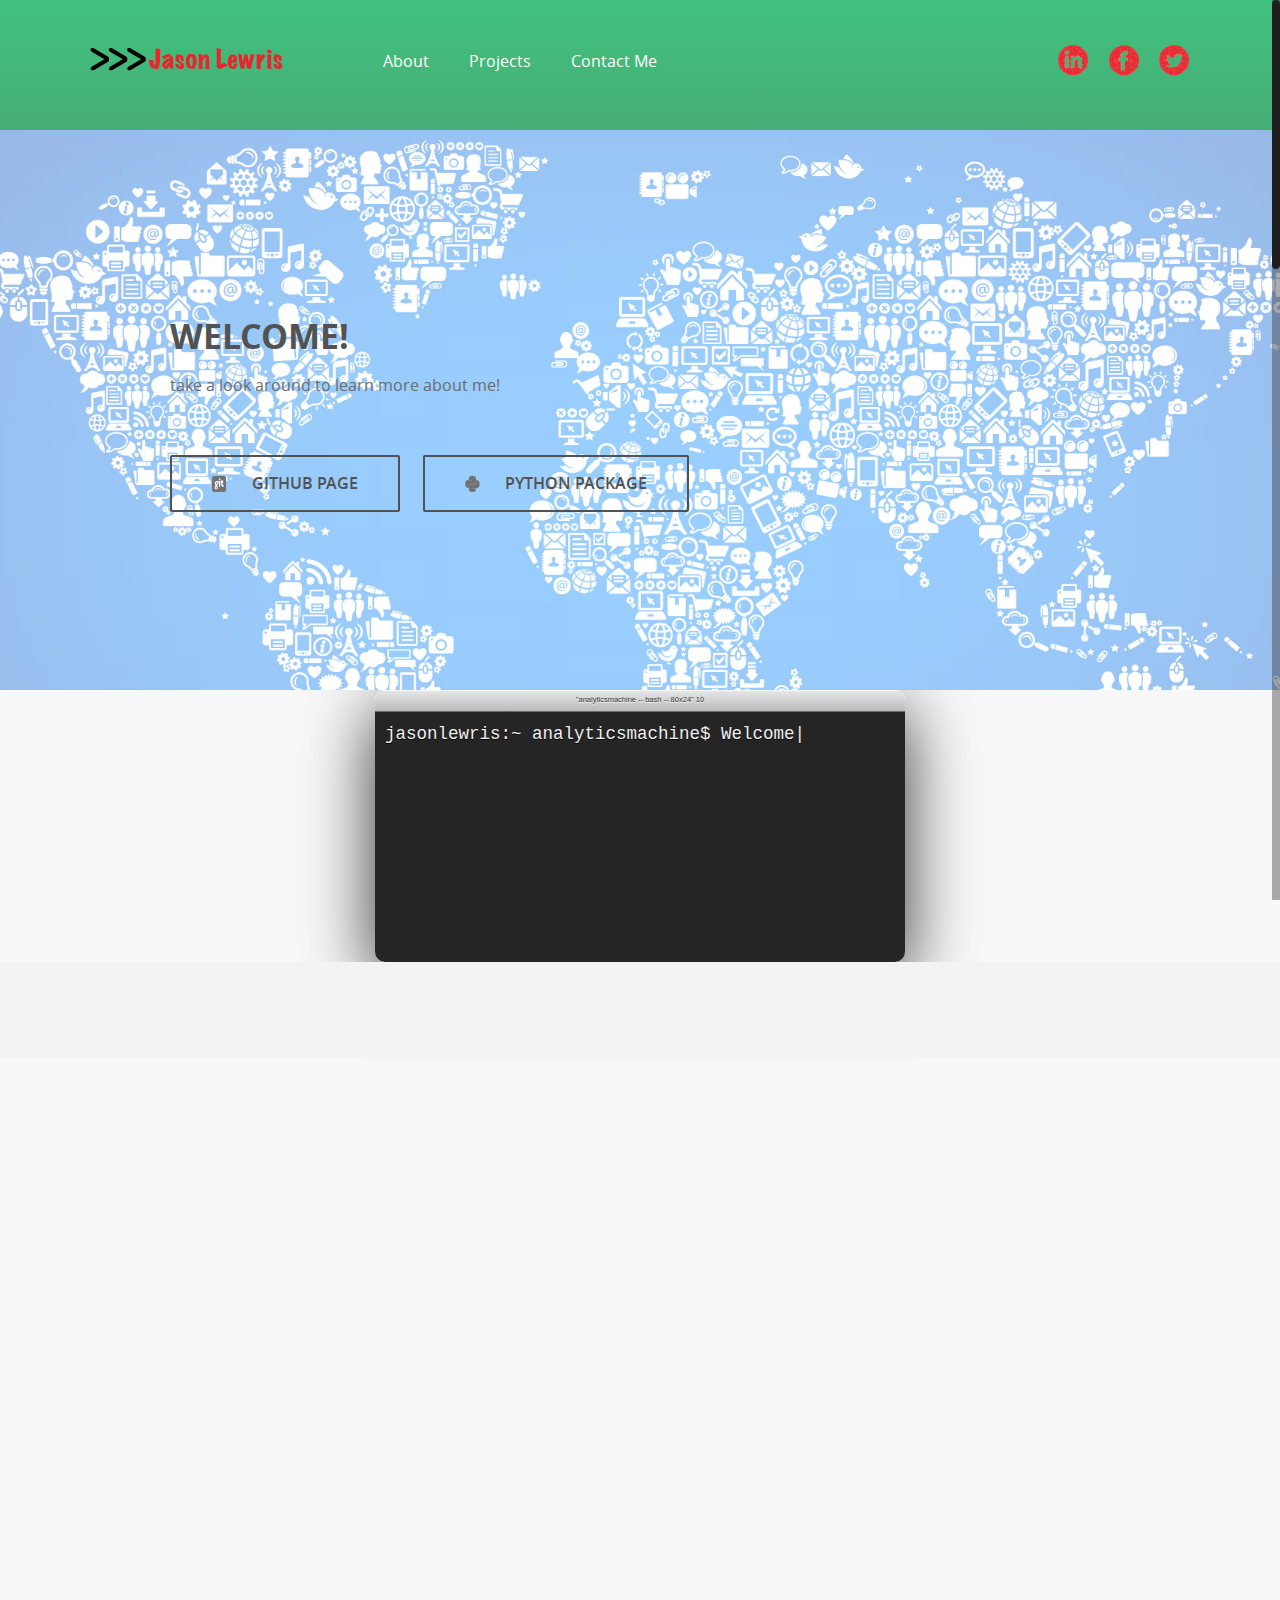
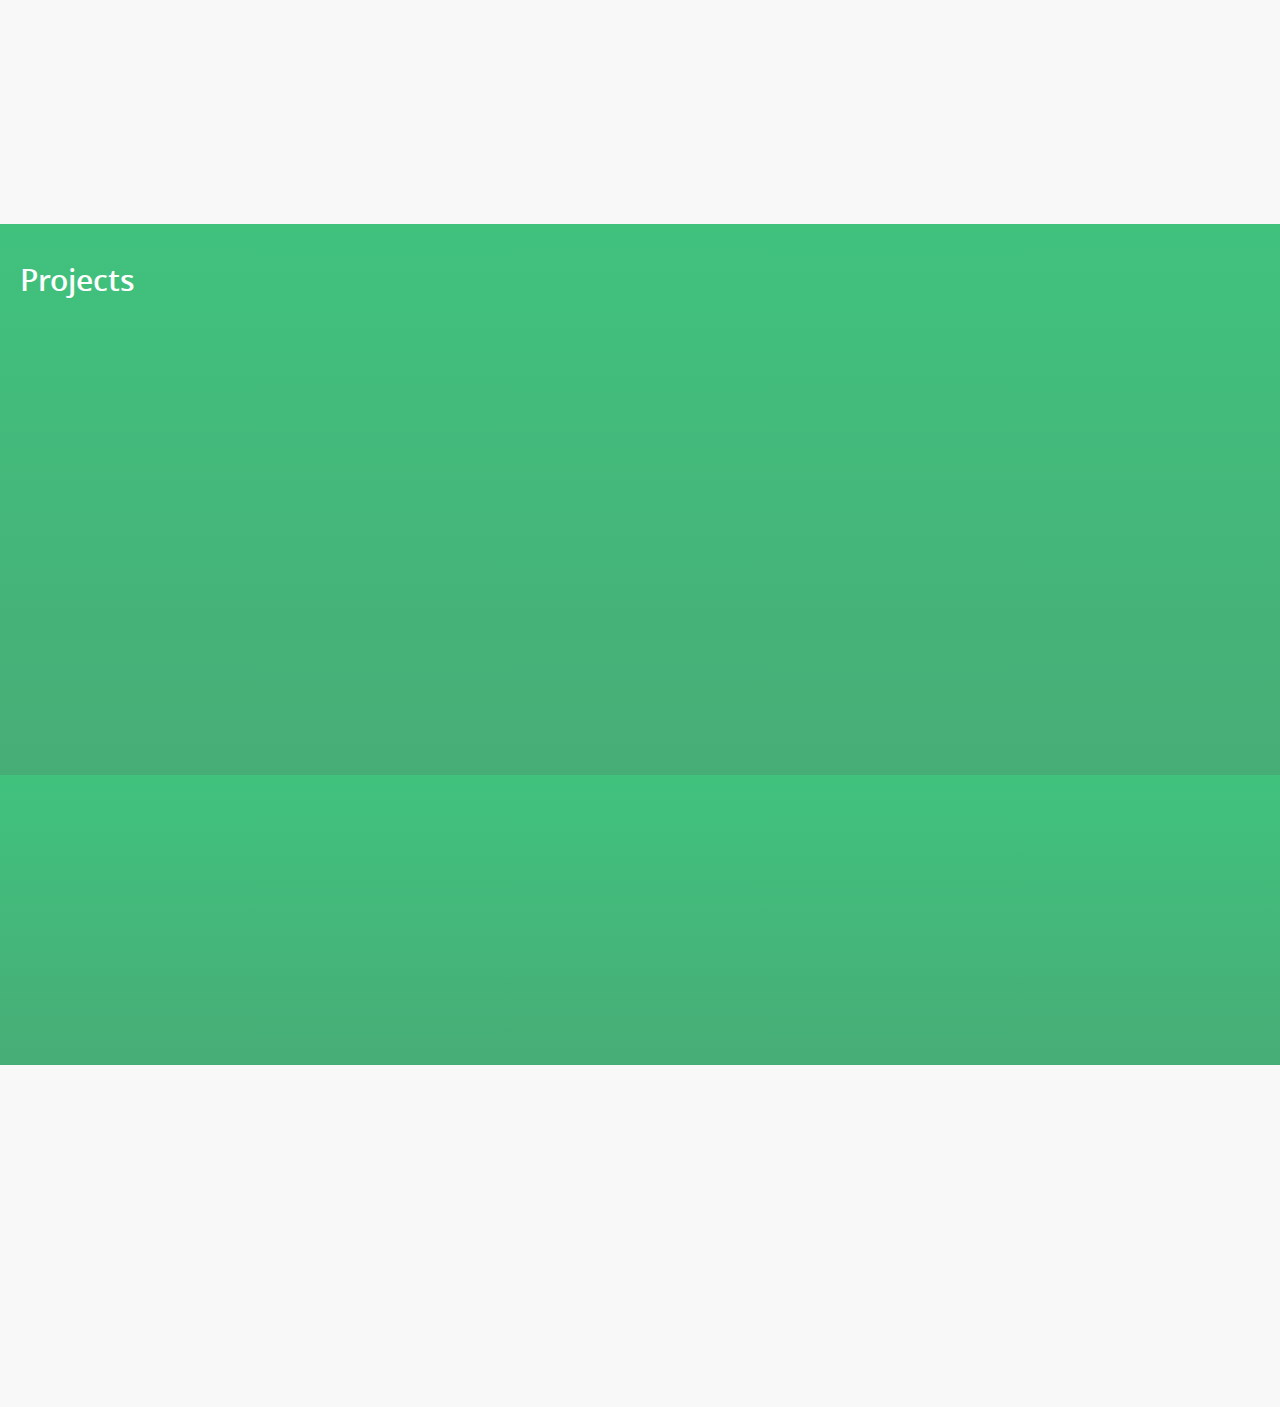
==== commit 379af296: "updated site" ====
--- a/index.html
+++ b/index.html
@@ -15,6 +15,110 @@
 	<link rel="stylesheet" type="text/css" href="css/animate.css"/>
 	<link rel="stylesheet" type="text/css" href="css/main.css"/>
 
+	<!-- Add bricklayer.js and dependencies -->
+	<link rel="stylesheet" href="./bricklayer-master/dist/bricklayer.css">
+
+	<style>
+		li.projectlist {
+			list-style-type: circle;
+			padding: 20px;
+			margin-left: 200px;
+			top: 0px;
+		}
+
+		.box {
+			margin: 10px 0;
+		}
+
+		span.projects {
+			font-family: "Trebuchet MS";
+			font-size: 30px;
+			fill: yellow;
+			stroke: yellow;
+			margin-left: 50px;
+			margin-top: 0;
+		}
+
+		a.projects {
+			font-family: "Trebuchet MS";
+			font-size: 20px;
+			stroke: steelblue;
+			fill: steelblue;
+			position: relative;
+		}
+
+		ul.rig {
+			list-style: none;
+			font-size: 0px;
+			margin-left: -2.5%; /* should match li left margin */
+		}
+		ul.rig li {
+			display: inline-block;
+			padding: 10px;
+			margin: 0 0 2.5% 2.5%;
+			background: #fff;
+			border: 1px solid #ddd;
+			font-size: 16px;
+			font-size: 1rem;
+			vertical-align: top;
+			box-shadow: 0 0 5px #ddd;
+			box-sizing: border-box;
+			-moz-box-sizing: border-box;
+			-webkit-box-sizing: border-box;
+		}
+		ul.rig li img {
+			max-width: 100%;
+			height: auto;
+			margin: 0 0 10px;
+		}
+		ul.rig li h3 {
+			margin: 0 0 5px;
+		}
+		ul.rig li p {
+			font-size: .9em;
+			line-height: 1.5em;
+			color: #999;
+		}
+		/* class for 2 columns */
+		ul.rig.columns-2 li {
+			width: 47.5%; /* this value + 2.5 should = 50% */
+		}
+		/* class for 3 columns */
+		ul.rig.columns-3 li {
+			width: 30.83%; /* this value + 2.5 should = 33% */
+		}
+		/* class for 4 columns */
+		ul.rig.columns-4 li {
+			width: 22.5%; /* this value + 2.5 should = 25% */
+		}
+
+		@media (max-width: 480px) {
+			ul.grid-nav li {
+				display: block;
+				margin: 0 0 5px;
+			}
+			ul.grid-nav li a {
+				display: block;
+			}
+			ul.rig {
+				margin-left: 0;
+			}
+			ul.rig li {
+				width: 100% !important; /* over-ride all li styles */
+				margin: 0 0 20px;
+			}
+		}
+
+		h1.projects {
+			stroke: black;
+			margin-left: 20px;
+			margin-top: -60px;
+			position: absolute;
+			font-size: 30px;
+		}
+
+	</style>
+
 	<!-- Favicon insertion -->
 
 	<link rel="apple-touch-icon" sizes="57x57" href="./favicons/apple-touch-icon-57x57.png">
@@ -45,6 +149,7 @@
 	<script type="text/javascript" src="js/nicescroll.js"></script>
 	<script type="text/javascript" src="js/main.js"></script>
 	<script src="js/typed.custom.js" type="text/javascript"></script>
+	<script src="//d3js.org/topojson.v1.min.js"></script>
 	<script>
 
 		$(function(){
@@ -111,7 +216,7 @@
 			<nav class="pull-left">
 				<ul class="list-unstyled">
 					<li class="animated wow fadeInLeft" data-wow-delay="0s"><a href="#about">About</a></li>
-					<li class="animated wow fadeInLeft" data-wow-delay=".1s"><a href="#overview">JOH D3 Visual</a></li>
+					<li class="animated wow fadeInLeft" data-wow-delay=".1s"><a href="#overview">Projects</a></li>
 					<li class="animated wow fadeInLeft" data-wow-delay=".3s"><a href="#contactme">Contact Me</a></li>
 				</ul>
 			</nav>
@@ -144,7 +249,7 @@
 
 				<a href="https://pypi.python.org/pypi/after_hours/" class="app_store_btn text-uppercase animated wow fadeInLeft">
 					<i class="python_icon"></i>
-					<span>Python Module</span>
+					<span>Python Package</span>
 				</a>
 			</div>
 		</div>
@@ -161,7 +266,7 @@
 			</span>
 		</div>
 		<div class="text-body">
-			jasonlewris:~ anlyticsmachine$
+			jasonlewris:~ analyticsmachine$
 			<span id="typed"></span>
 			<!--<span class="typed-cursor">|</span>-->
 		</div>
@@ -208,10 +313,8 @@
 				<div class="col-md-6 animated wow fadeInRight">
 					<div class="features_list">
 						<h1 class="text-uppercase">My name is Jason Lewris</h1>
-						<p>I am currently a Masters in Data Science student at the University of Virginia with a great interest in open source
-							communities and driving business value for organizations through the effective use of internal and external data sources. I am
-						looking to make an immediate impact for an innovative technology firm by leveraging my business background with my technology
-						skills to garner support and drive improvements.</p>
+						<p>I am passionate about leveraging technology and data to drive value and insights. I have a Masters in Data Science
+						from the University of Virginia, and an MBA from American University. </p>
 						<ul class="list-unstyled">
 							<li class="camera_icon">
 								<span>Published python developer.</span>
@@ -241,214 +344,29 @@
 
 
 
-	<!--  D3 Visualization  -->
+	<!--  Projects Section  -->
 	<section class="overview" id="overview">
-		<div id="tooltip" class="hidden">
-			<p><span id="city-label"></span></p>
-		</div>
-
-		<z> One summer I rode my bicycle across the USA in <br>
-			support of people with disabilities on an adventure<br>
-			called the Journey of Hope. The map to the right is <br>
-			one I  created using D3 to highlight the route. Please<br>
-			hover over any circle to learn more about how far I had<br>
-			gone and where I was staying!</z>
-
-		<div id="journey-map" class="container">
-
-
-			<script src="//d3js.org/topojson.v1.min.js"></script>
-
-			<script type="text/javascript">
-
-
-				//Width and height
-				var w = 960,
-						h = 525;
-
-				//Define Arizona map projection
-				var projection = d3.geo.albers()
-						.scale(1000)
-						.translate([w / 2, h / 2]);
-
-				//Define path generator
-				var path = d3.geo.path()
-						.projection(projection);
-
-				//Create SVG element
-				var svg = d3.select("#journey-map")
-						.append("svg")
-						.attr("width", w)
-						.attr("height", h);
-
-				// adding legend elements
-				var color = d3.scale.ordinal()
-						.domain(["<= 500", "500-1500", "1500-2500", "2500-3500"])
-						.range(["#ce1256", "#df65b0", "#d7b5d8", "#f1eef6"]);
-
-
-				//Load in GeoJSON data for United States border
-				d3.json("data/us-10m.json", function(error, us) {
-
-					//Bind data and create one path per GeoJSON feature
-					if (error) throw error;
-					svg.insert("path", ".graticule")
-							.datum(topojson.feature(us, us.objects.land))
-							.attr("class", "land")
-							.attr("d", path);
-					svg.insert("path", ".graticule")
-							.datum(topojson.mesh(us, us.objects.counties, function(a, b) { return a !== b && !(a.id / 1000 ^ b.id / 1000); }))
-							.attr("class", "county-boundary")
-							.attr("d", path);
-					svg.insert("path", ".graticule")
-							.datum(topojson.mesh(us, us.objects.states, function(a, b) { return a !== b; }))
-							.attr("class", "state-boundary")
-							.attr("d", path);
-					//Load in cities data
-					d3.csv("data/journey.csv", function(data) {
-
-						svg.selectAll("circle")
-								.data(data)
-								.enter()
-								.append("circle")
-								.attr("cx", function(d) {
-									return projection([d.long, d.lat])[0];
-								})
-								.attr("cy", function(d) {
-									return projection([d.long, d.lat])[1];
-								})
-								.attr("r", 5)
-								//Set circle fill color to miles traveled in total value
-								.style("fill", function(d) {
-									if (d.totalmiles <= 500) {
-										return "#ce1256";
-									}
-									else if (d.totalmiles > 500 && d.totalmiles <= 1500) {
-										return "#df65b0";
-									}
-									else if (d.totalmiles > 1500 && d.totalmiles <= 2500) {
-										return "#d7b5d8";
-									}
-									else if (d.totalmiles > 2500 && d.totalmiles <= 3500) {
-										return "#f1eef6"
-									}
-									else {
-										return "#E2252B";
-									}
-								})
-								.style("stroke-width", "1")
-								.style("stroke", "#222")
-								.style("opacity", 0.8)
-								.on("mouseover", function(d) {   //Add tooltip on mouseover for each circle
-									//Get this circle's x/y values, then augment for the tooltip
-									var xPosition = d3.select(this).attr("cx");
-									var yPosition = d3.select(this).attr("cy");
-									//Update the tooltip position and value
-									d3.select("#tooltip")
-											//Show the tooltip above where the mouse triggers the event
-											.style("left", (d3.event.pageX) + "px")
-											.style("top", (d3.event.pageY - 90) + "px")
-											.select("#city-label")
-											// add hover box text and information from the csv file
-											.html("<strong>" + d.destination + "</strong>" + "<br/>" + "Days Left: " + d.daysleft + "<br/>" + "Miles Traveled: " + d.totalmiles + "<br/>" + "Miles Left: " + d.milesleft)
-
-									//Show the tooltip
-									d3.select("#tooltip").classed("hidden", false);
-								})
-								.on("mouseout", function() {
-
-									//Hide the tooltip
-									d3.select("#tooltip").classed("hidden", true);
-
-								})
-
-						var pathLine = d3.svg.line() // add points to connect line
-								.interpolate("cardinal")
-								.x(function (d) {
-									return projection([d.long, d.lat])[0];
-								})
-								.y(function (d) {
-									return projection([d.long, d.lat])[1];
-								});
-
-						var journeyPath = svg.append("path") // add line
-								.attr("d", pathLine(data))
-								.attr("class", "journeypath")
-								.style({'stroke': "Black", 'fill': 'none', 'stroke-width': '1.5px', 'opacity': '0.8'});
-
-						// Calculate length of rendered line
-						var lineLen = journeyPath.node().getTotalLength();
-
-						// Initialize line w/stroke-dasharray of "lineLen, lineLen" so the filled dash and the gap
-						// are each greater than or equal to the length of the line
-						journeyPath.attr("stroke-dasharray", lineLen + ", " + lineLen)
-								.attr("stroke-dashoffset", lineLen); // Initialize stroke-dashoffset to lineLen so pattern will start with a gap, line starts invisidble
-
-						// Transition the stroke-dashoffset to zero, cause pattern to shift to the right, revealing line
-						// from th eleft to the right
-						journeyPath.transition()
-								.duration(3000)
-								.attr("stroke-dashoffset", 0);
-					});
-
-				});
-
-				// Add title to graphic
-				svg.append("text")
-						.attr("x", (w / 2))
-						.attr("y", h - 500)
-						.attr("class", "titletext")
-						.attr("text-anchor", "middle")
-						.text("Journey of Hope Route")
-
-				// Add subtitle information
-				svg.append("text")
-						.attr("x", (w/2))
-						.attr("y", h-470)
-
-				// Create framework for legend, and set the color of the legend text
-				var legend = d3.select("svg")
-						.append("g")
-						.selectAll("g")
-						.data(color.domain())
-						.enter()
-						.append("g")
-						.attr("class", "legend")
-						.style("fill", "black")
-						.attr("transform", function(d, i) {
-							var height = 25;
-							var x = 800;
-							var y = 325 + (i * 25);
-							return "translate(" + x + "," + y + ")";
-						});
-
-				// add the color and create boxes to hold the color for the mini rectangles within the legend
-				legend.append('rect')
-						.attr('width', 25)
-						.attr('height', 25)
-						.style('fill', color)
-						.style('stroke', "black");
-
-				// add the text for the ranges of miles
-				legend.append('text')
-						.attr('x', 25 + 5)
-						.attr('y', 25 - 5)
-						.text(function(d) { return d; });
-
-				// Add title for the legend
-				svg.append("text")
-						.attr("x", 850)
-						.attr("y", 320)
-						.attr("class", "legendtext")
-						.attr("text-anchor", "middle")
-						.text("Miles Traveled");
-
-
-
-			</script>
-		</div>
-	</section>
-	<!--  End Overview section  -->
+		<h1 class="projects">Projects</h1>
+		<ul class="rig columns-3">
+			<li class="animated wow fadeInDown" data-wow-delay="0s">
+				<a href="./election_visual/election_visual.html"> <img src="./img/project_images/electionvisual.png"/></a>
+				<h3>Election Dashboard</h3>
+				<p>Interactive dashboard built in D3 displaying 2012 county election results and income</p>
+			</li>
+			<li class="animated wow fadeInDown" data-wow-delay="0.5s">
+				<a href="./journeyofhope/journeyofhope.html"><img src="./img/project_images/joh.png" /></a>
+				<h3>Journey of Hope</h3>
+				<p>Interactive D3 map of cross county bike ride</p>
+			</li>
+			<li class="animated wow fadeInDown" data-wow-delay="1s">
+				<a href="https://github.com/datawrestler/after-hours"> <img src="./img/project_images/stockmarket.jpg"/></a>
+				<h3>After Hours Trading Package</h3>
+				<p>Python package to grab after hours trading price information</p>
+			</li>
+		</ul>
+
+	</section>
+	<!--  End Projects Section  -->
 
 <!--  Contact Me Section  -->
 	<section class="sub_box" id="contactme" data-wow-duration="2s">
@@ -472,7 +390,7 @@
 				<a href=""><img src="img/windows_icon.png" alt="" title=""></a>
 			</li>
 		</ul>
-		<p class="copyright animated wow fadeIn" data-wow-duration="2s">© 2015 <a href="http://pixelhint.com" target="_blank"><strong>Jason Lewris</strong></a>. Stay in touch!</p>
+		<p class="copyright animated wow fadeIn" data-wow-duration="2s">© 2016 <a href="http://pixelhint.com" target="_blank"><strong>Jason Lewris</strong></a>. Stay in touch!</p>
 	</footer>
 	<!--  End Footer Section  -->
 
--- a/bricklayer-master/dist/bricklayer.css
+++ b/bricklayer-master/dist/bricklayer.css
@@ -0,0 +1,49 @@
+.bricklayer {
+  display: -webkit-box;
+  display: -webkit-flex;
+  display: -ms-flexbox;
+  display: flex;
+  -webkit-box-align: start;
+  -webkit-align-items: flex-start;
+      -ms-flex-align: start;
+          align-items: flex-start;
+  -webkit-box-pack: center;
+  -webkit-justify-content: center;
+      -ms-flex-pack: center;
+          justify-content: center;
+  -webkit-flex-wrap: wrap;
+      -ms-flex-wrap: wrap;
+          flex-wrap: wrap;
+}
+
+.bricklayer-column-sizer {
+  width: 100%;
+  display: none;
+}
+
+@media screen and (min-width: 640px) {
+  .bricklayer-column-sizer {
+    width: 50%;
+  }
+}
+
+@media screen and (min-width: 980px) {
+  .bricklayer-column-sizer {
+    width: 33.333%;
+  }
+}
+
+@media screen and (min-width: 1200px) {
+  .bricklayer-column-sizer {
+    width: 25%;
+  }
+}
+
+.bricklayer-column {
+  -webkit-box-flex: 1;
+  -webkit-flex: 1;
+      -ms-flex: 1;
+          flex: 1;
+  padding-left: 5px;
+  padding-right: 5px;
+}
